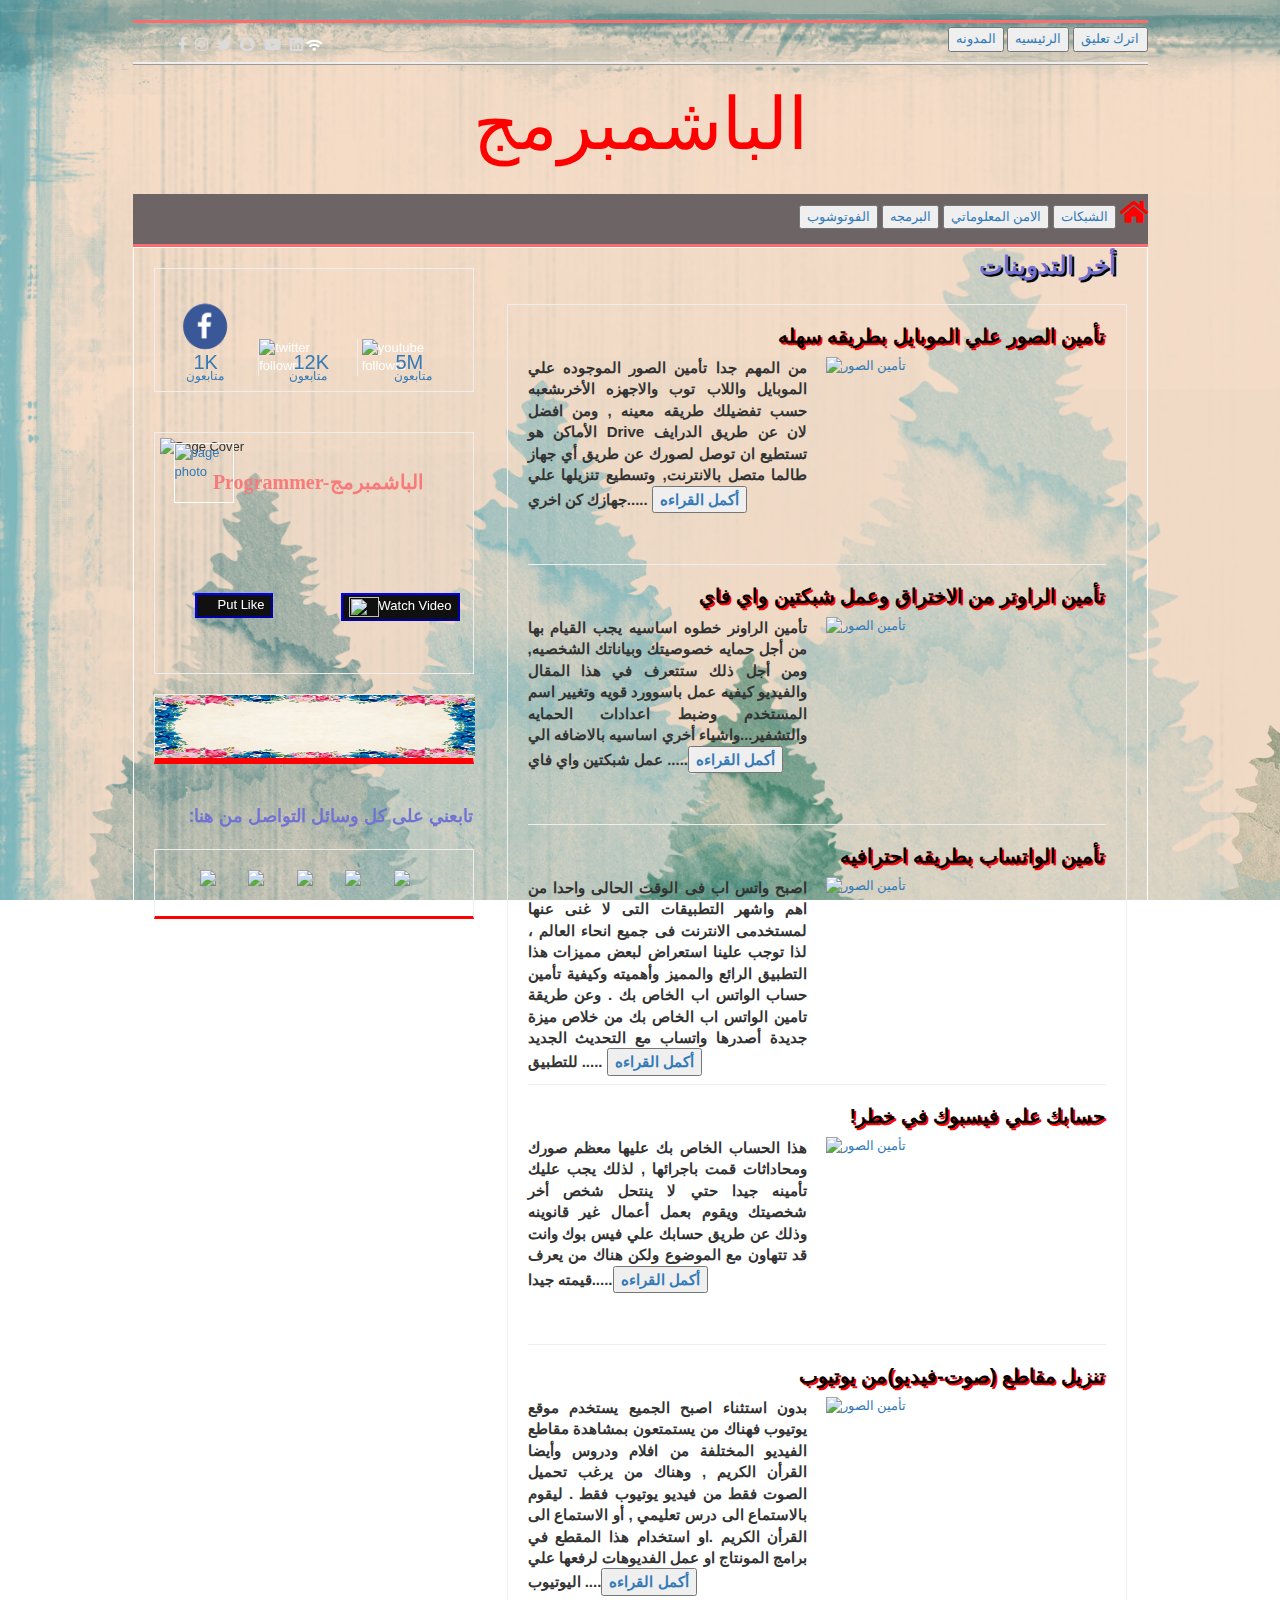
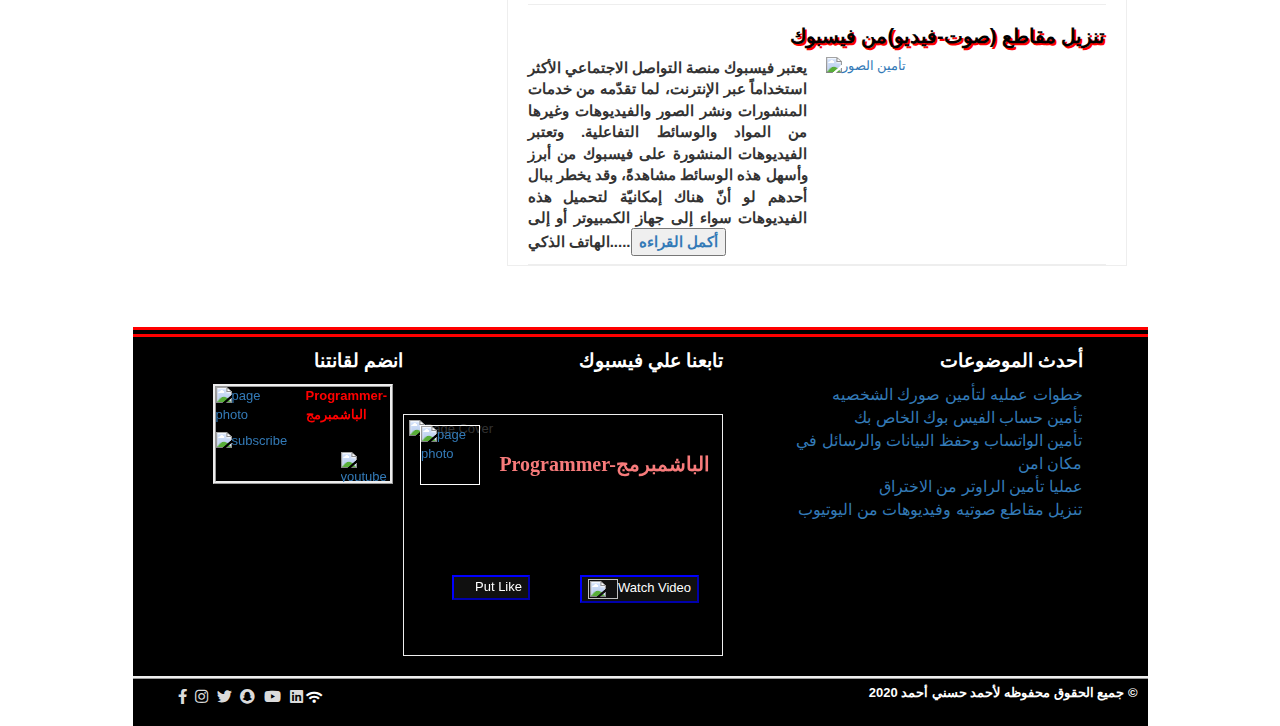
==== main_page/index.html @ 0967548f "Add files via upload" ====
<!DOCTYPE html>
    <html lang="ar">
        <head>
            <title>الرئيسيه - الباشمبرمج</title>
            <meta charset="utf-8">
            <meta name="description" content="Hi, I'm ahmed hosny ahmed khairy 'Web developer' and My channel the programmer can help you to protect your privacy. ">
            <meta name="viewport" content="width=device-width,initial-scale=1">
            <link rel="stylesheet" href="../css/bootstrap.min.css"><!-- for using container-->
            <link rel="stylesheet" href="../css/st.css">
            <link rel="stylesheet" href="../font/css/all.min.css"> <!-- for using social media icons and other icons-->
 <!-- page background-->
            <style>
            </style>
            <body>
            
                <div class="container">
                <!-- first div for the heading the main box-->
                  <div class="heading">
                    <!-- second div for the top titles-->
                    <div class="s1">
                        <div class="s">
                            <ul>
                                
                            <li>
                                <a href="https://www.facebook.com/%D8%A7%D9%84%D8%A8%D8%A7%D8%B4%D9%85%D8%A8%D8%B1%D9%85%D8%AC-Programmer-103597594692020/" target="_blank">
                                    <i class="fab fa-facebook-f"></i>
                                </a>
                            </li>
                            <li>
                                 <a href="https://www.instagram.com/ahmed_hosny110/?hl=en" target="_blank">
                                <i class="fab fa-instagram"></i>
                                 </a>
                            </li>
                            <li>
                                 <a href="https://twitter.com/Ahmed_Hosny00" target="_blank" >
                                <i class="fab fa-twitter"></i>
                                 </a>
                            </li>
                            <li>
                                <a href="#">
                                <i class="fab fa-snapchat"></i>
                                     </a>
                                    </li>
                               
                            <li>
                                <a href="https://www.youtube.com/channel/UCCgXRzbbMCkC3-YKhJbkhIQ" target="_blank" >
                                <i class="fab fa-youtube"></i>
                                </a>
                            </li>
                            <li>
                                <a href="https://www.linkedin.com/in/ahmed-hosny-72a77b151/" target="_blank">
                                <i class="fab fa-linkedin"></i>
                                </a>
                            </li>
                            <li>
                                <a href="#">
                                 <i class="fas fa-wifi  "style="color:white" ></i>
                            </a>
                            </li>
                            </ul>
                        </div>
                        <!-- make these titles in unordered list and inblock in css-->
                    <ul class="u-1">
                        <li class="l"><a href="file:///C:/xampp/htdocs/Tech_Website/main_page/index.html"><button>المدونه</button></a></li>
						<li class="l"><a href="file:///C:/xampp/htdocs/Tech_Website/main_page/index.html"><button>الرئيسيه</button></a> </li>
						<li class="l">
                            <a href="http://localhost/Tech_Website/comment/">
                      <button>اترك تعليق</button>
                                
                                </a>
                                </li>
                        
                    </ul>
                    
                  </div > <!-- end of the div num2-->
                  <!--div num3 for the The main tile programmer-->
                <div>
                     <h1 class="name">الباشمبرمج </h1> <!-- make it heading-->
                </div> <!-- end of div num3-->
                <!-- div num4 for the bottom titles-->
                  <div class="s2">
                    <!-- make them in unordered list and inline block-->
                    <ul ul class="u-1"ul>
                        <li class="l"><a><button>الفوتوشوب</button></a></li>
                        <li class="l"><a href="http://www.google.com" target="_blank"><button>البرمجه</button></a></li>
                        <li class="l"><a href="#"><button> الامن المعلوماتي</button></a></li>
                        <li class="l"><a href="#"><button> الشبكات</button></a></li>
                        <li class="l"><a href="file:///C:/xampp/htdocs/Tech_Website/main_page/index.html"><i class="fas fa-home" style="font-size:25px; color:red;"></i></a></li>                        
                    </ul>
                  </div><!-- end of the div num4-->
                </div><!-- end of the div num1-->
                
            <div class="content"> <p class="ch">أخر التدوينات</p> <!--content heading-->
               <div class="leftcol">
               
                <!-- put ul into div to control all size-->
                    <div >
                        <ul class="social_box">
                     <li >
                         <a href="https://www.facebook.com/%D8%A7%D9%84%D8%A8%D8%A7%D8%B4%D9%85%D8%A8%D8%B1%D9%85%D8%AC-Programmer-103597594692020/" target="_blank">
                      <img class="social_icon" src="../img/1.png"alt="facebook followrs ">
                      <p style="text-align: center; position:absolute; top:100px;left:40px;font-size:20px" >1K</p>
                      <p style="text-align: center; position:absolute; top:120px;left:32px;font-size:12px" >متابعون</p>
                         </a>
                         
                     </li>
                     <li >
                        <a href="https://twitter.com/Ahmed_Hosny00" target="_blank" >
                         <img class="social_icon" src="../img/tw.png "style="border-right:ridge 1px;border-left: ridge 1px;"  alt="twitter followrs" >
                         <p style="text-align: center; position:absolute; top:100px;left:140px;font-size:20px" >12K</p>
                         <p style="text-align: center; position:absolute; top:120px;left:135px;font-size:12px" >متابعون</p>
                        </a>
                     </li>
                     <li >
                        <a href="https://www.youtube.com/channel/UCCgXRzbbMCkC3-YKhJbkhIQ" target="_blank">
                         <img class="social_icon" src="../img/yt.png "alt="youtube followrs" >
                         <p style="text-align: center; position:absolute; top:100px;left:242px;font-size:20px" >5M</p>
                         <p style="text-align: center; position:absolute; top:120px;left:240px;font-size:12px" >متابعون</p>
                        </a>
                     </li>
                     </ul>
                      </div>
                   
                
                    <!-- page cover photo contain 2btn and picture&text "as alink" -->
                  <div class="box_pagecover">
                   
                    <a class="pagename" href="https://www.facebook.com/%D8%A7%D9%84%D8%A8%D8%A7%D8%B4%D9%85%D8%A8%D8%B1%D9%85%D8%AC-Programmer-103597594692020/"target="_blank">Programmer-الباشمبرمج</a>

                        <!-- Facebook page cover-->
                        
                    <img class="pagecover" src="../img/pagecover.jpg" alt="Page Cover" >
                    <!-- link to youtube chanel after click on btn "watch video"-->
                     <a href="https://www.youtube.com/channel/UCCgXRzbbMCkC3-YKhJbkhIQ" target="_blank" >
                    <button class="btn_watch"name="watch video" ><img  src="../img/ytbtn.png"width="30px"height="20px">Watch Video</button>
                     </a>
                     <!-- link to facebook page after click on btn name"Put Like"-->
                    <a href="https://www.facebook.com/%D8%A7%D9%84%D8%A8%D8%A7%D8%B4%D9%85%D8%A8%D8%B1%D9%85%D8%AC-Programmer-103597594692020/" target="_blank">
                    <button class="btn_like" name="Put Like"><img src="../img/face.png"width="15px"height="15px;padding:2px 0;">Put Like
                    </button></a>
                    <!-- link to facebook page after click on the name of the page-->
                 <!-- link to facebook page after click on page profile photo-->
                    <a href="https://www.youtube.com/channel/UCCgXRzbbMCkC3-YKhJbkhIQ" target="_blank" >
                    <img class="pageimg" src="../img/pagephoto.jpg" alt="page photo">
                    </a>
                  
                </div>
                <div class="border">
                  <img src="../img/border.jpg" alt="border">
                </div>
                <div class="followme">
                    
                     <p> :تابعني على كل وسائل التواصل من هنا</p>
                     
                     <div class="imgborder"><ul>
                    <li>
                        <a href="https://www.facebook.com/%D8%A7%D9%84%D8%A8%D8%A7%D8%B4%D9%85%D8%A8%D8%B1%D9%85%D8%AC-Programmer-103597594692020/" target="_blank">
                            <img src="../img/fa.png">
                        </a>
                    </li>
                    <li>
                        <a href="https://www.youtube.com/channel/UCCgXRzbbMCkC3-YKhJbkhIQ" target="_blank" >
                        <img src="../img/you.png">
                        </a>
                    </li>
                    <li>
                        <a href="https://twitter.com/Ahmed_Hosny00" target="_blank" >
                            <img src="../img/twi.png">
                        </a>
                    </li>
                    <li>
                        <a href="https://web.whatsapp.com/"target="_blank">
                        <img src="../img/wha.png">
                             </a>
                            </li>                            
                       
                    <li>
                        <a href="https://www.linkedin.com/in/ahmed-hosny-72a77b151/" target="_blank">
                            <img src="../img/lin.png">
                            </a>
                            </li>
                        
                  </ul>

                     </div>
                     
                </div>
            </div>
               
                <div class="rightcol"> <!-- colum div-->
                        <!-- video num1 -->
                           <div class="vn1"><!-- title of video number 1-->
                           <a href="../articles/photo-security.html">
                               <h1 class="tvn1">تأمين الصور علي الموبايل بطريقه سهله</h1>
                               <img class="ivn1" src="../img/photo security.jpg" alt="تأمين الصور" >
                               </a>
                                 <div class="clear_fix">
                               <div class="vtext">
                                    <p>
                                   من المهم جدا تأمين الصور الموجوده علي الموبايل واللاب توب والاجهزه
                                   الأخرىشعبه حسب تفضيلك طريقه معينه , ومن
                                   افضل الأماكن هو Drive لان عن طريق الدرايف تستطيع ان توصل لصورك
                                   عن طريق أي جهاز طالما متصل بالانترنت, وتسطيع تنزيلها علي جهازك
                                   كن اخري..... <a href="../articles/photo-security.html"><button>أكمل القراءه</button></a>
                               </p>
                                   
                               </div>
                               </div>
                           </div>
                           <!-- video num1 -->
                           <div class="vn1"><!-- title of video number 1-->
                           <a href="../articles/router.html">
                               <h1 class="tvn1">تأمين الراوتر من الاختراق وعمل شبكتين واي فاي</h1>
                               <img class="ivn1" src="../img/router-video.jpg" alt="تأمين الصور" >
                               </a>
                                <div class="clear_fix">
                               <div class="vtext">
                                   <p>
                                  تأمين الراونر خطوه اساسيه يجب القيام بها من أجل حمايه خصوصيتك وبياناتك الشخصيه,
                                       ومن أجل ذلك ستتعرف في هذا المقال والفيديو كيفيه عمل باسوورد قويه وتغيير اسم المستخدم
                                       وضبط اعدادات الحمايه والتشفير...واشياء أخري اساسيه بالاضافه الي عمل شبكتين واي فاي
                                       .....<a href="../articles/router.html"><button>أكمل القراءه</button></a>
                               </p>
                               </div>
                               </div>
                           </div>
                           <!-- video num1 -->
                           <div class="vn1"><!-- title of video number 1-->
                            <a href="../articles/whats.html">
                               <h1 class="tvn1">تأمين الواتساب بطريقه احترافيه</h1>
                             
                               <img class="ivn1" src="../img/whats-video.jpg" alt="تأمين الصور" >
                               </a>
                                 <div class="clear_fix">
                               <div class="vtext">
                                   <p >
                                  اصبح واتس اب فى الوقت الحالى واحدا من اهم واشهر التطبيقات التى لا غنى عنها لمستخدمى الانترنت فى جميع انحاء العالم ، لذا توجب علينا استعراض لبعض مميزات هذا التطبيق الرائع والمميز وأهميته وكيفية تأمين حساب الواتس اب الخاص بك . 
                                       وعن طريقة تامين الواتس اب الخاص بك من خلاص ميزة جديدة أصدرها واتساب مع التحديث الجديد للتطبيق .....
                                   <a href="../articles/whats.html"><button>أكمل القراءه</button></a>
                               </p>
                               </div></div>
                           </div>
                             <!-- video num1 -->
                           <div class="vn1"><!-- title of video number 1-->
                           <a href="../articles/facebook.html">
                               <h1 class="tvn1">!حسابك علي فيسبوك في خطر</h1>
                                   <img class="ivn1" src="../img/face-video.jpg" alt="تأمين الصور" >
                                   </a>
                                 <div class="clear_fix">
                               <div class="vtext">
                                    <p>
                                   هذا الحساب الخاص بك عليها معظم صورك
                                   ومحاداثات قمت باجرائها , لذلك يجب عليك تأمينه جيدا حتي لا ينتحل
                                   شخص أخر شخصيتك ويقوم بعمل أعمال غير قانوينه وذلك عن طريق
                                   حسابك علي فيس بوك وانت قد تتهاون مع الموضوع ولكن هناك من يعرف
                                   قيمته جيدا.....<a href="../articles/facebook.html"><button>أكمل القراءه</button></a>
                               </p>
                               </div>
                               </div>
                               </div>
                           <!-- video num1 -->
                           <div class="vn1"><!-- title of video number 1-->
                           <a href="../articles/download1.html">
                               <h1 class="tvn1"> تنزيل مقاطع (صوت-فيديو)من يوتيوب</h1>
                               <img class="ivn1" src="../img/video download-video.jpg" alt="تأمين الصور" >
                               </a>
                               <div class="clear_fix">
                               <div class="vtext">
                                   <p>
                                       بدون استثناء اصبح الجميع يستخدم موقع يوتيوب فهناك من يستمتعون بمشاهدة مقاطع الفيديو المختلفة من افلام ودروس وأيضا القرأن الكريم , وهناك من يرغب 
                                       تحميل الصوت فقط من فيديو يوتيوب فقط . ليقوم بالاستماع الى درس تعليمي , أو الاستماع الى القرأن الكريم .او استخدام هذا المقطع في برامج
                                       المونتاج او عمل الفديوهات لرفعها علي اليوتيوب 
                                   ....<a href="../articles/download1.html"><button>أكمل القراءه</button></a>
                               </p>
                               </div>
                               </div>
                           </div>
                          <!-- video num1 -->
                           <div class="vn1"><!-- title of video number 1-->
                           <a href="../articles/download2.html">
                               <h1 class="tvn1"> تنزيل مقاطع (صوت-فيديو)من فيسبوك</h1>
                               <img class="ivn1" src="../img/sound download-video.jpg" alt="تأمين الصور" >
                               </a>
                               <div class="clear_fix">
                               <div class="vtext">
                                   <p>
                                    يعتبر فيسبوك منصة التواصل الاجتماعي الأكثر استخداماً عبر الإنترنت، لما تقدّمه من خدمات المنشورات ونشر الصور والفيديوهات وغيرها من المواد والوسائط التفاعلية. وتعتبر الفيديوهات المنشورة على فيسبوك من أبرز وأسهل هذه الوسائط مشاهدةً، وقد يخطر ببال أحدهم لو أنّ هناك إمكانيّة لتحميل هذه الفيديوهات سواء إلى جهاز الكمبيوتر أو إلى الهاتف الذكي.....<a href="../articles/download2.html"><button>أكمل القراءه</button></a>
                               </p>
                               </div>
                               </div>
                        </div>
                </div>
            </div>
            <div class="footer">
                <div class="ti">
                    <ul >
                <li class="recent_topics">
                    <p>أحدث الموضوعات</p>
                    <a href="../articles/download2.html"> خطوات عمليه لتأمين صورك الشخصيه
                    </a><br>
                    <a href="../articles/facebook.html">تأمين حساب الفيس بوك الخاص بك</a><br>
                    <a href="../articles/whats.html"> تأمين الواتساب وحفظ البيانات والرسائل في مكان امن</a><br>
                    <a href="../articles/router.html">عمليا تأمين الراوتر من الاختراق</a><br>
                    <a href="../articles/download1.html">تنزيل مقاطع صوتيه وفيديوهات من اليوتيوب</a>
                </li>
                <li class="follow_us_infacebook">
                <p>تابعنا علي فيسبوك</p>
                    <div class="box_pagecover">
                    <a class="pagename" href="https://www.facebook.com/%D8%A7%D9%84%D8%A8%D8%A7%D8%B4%D9%85%D8%A8%D8%B1%D9%85%D8%AC-Programmer-103597594692020/"target="_blank">Programmer-الباشمبرمج</a>

                        <!-- Facebook page cover-->
                        
                    <img class="pagecover" src="../img/pagecover.jpg" alt="Page Cover" >
                    <!-- link to youtube chanel after click on btn "watch video"-->
                     <a href="https://www.youtube.com/channel/UCCgXRzbbMCkC3-YKhJbkhIQ" target="_blank" >
                    <button class="btn_watch"name="watch video" ><img  src="../img/ytbtn.png"width="30px"height="20px">Watch Video</button>
                     </a>
                     <!-- link to facebook page after click on btn name"Put Like"-->
                    <a href="https://www.facebook.com/%D8%A7%D9%84%D8%A8%D8%A7%D8%B4%D9%85%D8%A8%D8%B1%D9%85%D8%AC-Programmer-103597594692020/" target="_blank">
                    <button class="btn_like" name="Put Like"><img src="../img/face.png"width="15px"height="15px;padding:2px 0;">Put Like
                    </button></a>
                    <!-- link to facebook page after click on the name of the page-->
                 <!-- link to facebook page after click on page profile photo-->
                    <a href="https://www.youtube.com/channel/UCCgXRzbbMCkC3-YKhJbkhIQ" target="_blank" >
                    <img class="pageimg" src="../img/pagephoto.jpg" alt="page photo">
                    </a>
                  
                </div>
                </li>
                <li class="follow_us_inyoutube">
                    <p>انضم لقانتنا</p>
                    <div class="subscribe">
                        <a class="name" href="https://www.facebook.com/%D8%A7%D9%84%D8%A8%D8%A7%D8%B4%D9%85%D8%A8%D8%B1%D9%85%D8%AC-Programmer-103597594692020/"target="_blank">
                            Programmer-الباشمبرمج</a>
                         <a href="https://www.youtube.com/channel/UCCgXRzbbMCkC3-YKhJbkhIQ" target="_blank" >
                        <img class="sub" src="../img/subscribe.jpg" alt="subscribe">
                        </a>
                         <a href="https://www.youtube.com/channel/UCCgXRzbbMCkC3-YKhJbkhIQ" target="_blank" >
                        <img class="yt" src="../img/youtube.jpg" alt="youtube">
                        </a>
                         <a href="https://www.youtube.com/channel/UCCgXRzbbMCkC3-YKhJbkhIQ" target="_blank" >
                        <img class="pho" src="../img/pagephoto.jpg" alt="page photo"> <!--Fun i forget > belong to img haaaaaaaa-->
                        </a>
                             </div>
                </li>
              </ul>
                </div>
              <div class="copyright">
  <div class="text1">
                   <p>جميع الحقوق محفوظه لأحمد حسني أحمد 2020 &copy;</p>
</div>
                    <div class="s">
                    <ul>

                    <li>
                        <a href="https://www.facebook.com/%D8%A7%D9%84%D8%A8%D8%A7%D8%B4%D9%85%D8%A8%D8%B1%D9%85%D8%AC-Programmer-103597594692020/" target="_blank">
                            <i class="fab fa-facebook-f"></i>
                        </a>
                    </li>
                    <li>
                         <a href="https://www.instagram.com/ahmed_hosny110/?hl=en" target="_blank">
                        <i class="fab fa-instagram"></i>
                         </a>
                    </li>
                    <li>
                         <a href="https://twitter.com/Ahmed_Hosny00" target="_blank" >
                        <i class="fab fa-twitter"></i>
                         </a>
                    </li>
                    <li>
                        <a href="#">
                        <i class="fab fa-snapchat"></i>
                             </a>
                            </li>
                    <li>
                        <a href="https://www.youtube.com/channel/UCCgXRzbbMCkC3-YKhJbkhIQ" target="_blank" >
                        <i class="fab fa-youtube"></i>
                        </a>
                    </li>
                    <li>
                        <a href="https://www.linkedin.com/in/ahmed-hosny-72a77b151/" target="_blank">
                        <i class="fab fa-linkedin"></i>
                        </a>
                    </li>
                        <li>
                        <a href="#">
                     <i class="fas fa-wifi" style="color:white;" ></i>
                    </a>
                    </li>
                    </ul>
                    </div>
            </div>
                    </div>
                </div>
            </body>
            
            <script src="../js/jquery-3.5.1.js"></script>
            <script src="../js/bootstrap.min.js"></script>
        </head>
    </html>
---- css/st.css ----
body{
    font-family:sans-serif;
    font-size: 13px;
background-image: url(../img/background.png); /* when put it in index add ' '*/
    background-attachment: fixed;
    }

.container{
 
 margin-top:20px;
 width:1045px;
}
.vn1 a
{
   text-decoration: none;
}
.heading
{ /* padding for text and margin for box and border change only type or color*/
    /*Be carefully during Arrangement (border type then color)*/
    /*when two box the sec1045px +10px not from top(it's top is the first bottom)*/

    border-top:solid;
    border-bottom:solid;
	border-top-color:#FC6C6C;
    border-bottom-color:#FC6C6C; 
    background-image:url(../img/content.png);
   /* background: #F9F7F7;*/
}
.s1
{/*for the first row*/
    /*الهوامش من الجهات الاربعه*/
    text-align: right;
    padding-top:4px;
     border-bottom:ridge;
}
.s2
{/*for the third row*/
    text-align: right;
    color: #FFFFFF;
    padding: 5px 0;
    margin:30px 0px 0px 0px;
    background: #6D6565
}
/* for unordered list in row1* and row 3*/
.u-1
{
    list-style: none;
}
/* to r-bottom-width:n10*/
.l
{
    display: inline-block;
}
/* for the name programmer*/
.name{
    text-align: center;
    color:red;
    font-size: 72px;
}
.content
{   border:solid 1px;
    height: 1650px;
    border-color:#FFFFFF;
    background-image:url(../img/content.jpg);
    /*background: #000000;*/
}/* font weight for bold*/
.ch
{   float:right;
    color: #7272D3;
    font-weight: bold;
    text-shadow:2px 2px black;
    font-size: 25px;
    margin-right:30px;
    margin-bottom: 0px;}
.rightcol
{
 border:ridge 1px;
 width:620px;
 margin-right:20px;
    margin-top:20px;
    float:right;
}/* i use border ridge ,1px make height حتي لا يلتصق الحد بالصوره*/
.vn1
{
    width:auto;
    text-align: left;
    margin-right: 20px;
    margin-left:20px;
    height:240px;
    border-bottom: ridge 1px;
}
/* title of the video*/
.tvn1 
{
    text-align: right;
    font-weight: bold;
    color: black; 
    text-shadow: 2px 2px red; /*make shadow for title*/
    font-size: 20px;
 transition: all 0.4s ease; /* disappear slowly*/
 }
.tvn1:hover
{
 color:#EA1ECB;
}
/*image of the video. */
.ivn1
{
    width:280px;
    height:180px;
    float:right;
}
/* caption of the video. */
.vtext
{
    font-weight: bold;
    font-size: 15px;
    text-align: justify;
    float:left;
    width:280px;
    height:180px;
}
/* to put text beside the photo of the video.and text justify */
.clear_fix::after
{
    content: "";
    clear: both;
    display: table;
}/* make it justify*/
ul
{
    list-style: none;
}
ul li
{
    display: inline-block;
}
.leftcol
{
  width:340px;
  margin-left:20px;
  float:left;
  top:0;
  position: sticky;
  bottom: 0;
}
/* for put icon inline block with other option*/
/* change border of all icon box.*/
/* ul instead of div*/
 .social_box {
 width:320px;
 margin-top:20px ;
 padding:10px 0;
 /* background-color: #92d153;*/  
  /* scrolling*/
  border:ridge 1px;
    background-image:url(../img/content.jpg);
}
.social_icon
{float: left;
 width:100px;
  transition: all 0.3s ease;
  color: white;
}
.social_icon:hover
{
 background-color:#DAEAE9;
}

.box_pagecover
{
  border:ridge 1px;
   width:320px;
   margin-top:30px;
  float:left;
}
.pagecover 
{
width:305px;
  height:230px;
  margin:5px;
  float:left;
  }
.btn_watch
{

  position: absolute;
 margin-top:160px;
 left:55%;
 background: #101010;
  text-align: center;
  color: white;
  border-color: blue;
}
.btn_watch img{margin:1px 0;}
.btn_like
{
   position: absolute;
 margin-top:160px;
 right:65%;
background: #101010;
    text-align: center;
color: white;
    border-color: blue;
}
.btn_like img{margin:1px 0;}
.btn_watch:hover {
  background-color:#D8CBCB;
}
.btn_like:hover {
  background-color:#D8CBCB;
}
.pageimg
{position:absolute;
 margin-top:10px;
 right:260px;
 width:60px;
 height:60px;
 border:ridge 1px white;
 }
.pagename
{
  position: absolute;
  margin-top:35px;
  right:70px;
  color: #F77B7B;
  font-family:fantasy;
  font-weight:bold;
  font-size: 20px;
}
.pagename:hover {
  background-color:#FFF;
}
/*
.icon-bar a:hover {
  background-color: #FF3A3A;
}

.active {
  background-color: #4CAF50;
}
*/
.border
{
 margin-top:20px;
 width:320px;
 height:70px;
 border:ridge 1px;
 border-bottom:solid 7px red;
 float:left;
}
.border img{
 width:320px;
 height:63px;
}
.followme 
{
 float:left;
  margin-top:40px ;
  margin-bottom:20px;
 width:320px;
}
.followme p
{
 float:right;
    color: #7272D3;
    font-weight: bold;
    font-size: 18px;
}
.followme img
{
 
 margin:20px 0 ;
 margin-left:5px;
 float:left;
 width:40px;
 
 
}
.followme .imgborder
{
 margin-top:45px;
 height:70px;
  border-top:ridge 1px;
   border-right:ridge 1px;
 border-left:ridge 1px;

 border-bottom: solid 3px red;
  

}
.followme img:hover
{
 background-color: #FFFFFF;
}

@media only screen and (max-width: 800px){
 .leftcol
 {
  display:none;
 }
    .content
    {
        width:100%;
        float:none;
        
    }
 .rightcol
 {
  float:none;
  width:100%;
    
 }
    .vn1
    {
       width:100%; 
        
    }
    .ivn1
    {
        float:none;
        width:100%;
    }
    .vtext
    {
        float:none;
        width:100%;
        height:600px;
        
    }
    .footer
    {
        display: block;
    }
 .container
 {
  mmargin:0;
     padding:0;
  width:auto;
 }

}
/*
 .icon-bar
{
  padding-top:0px;
  padding-bottom: 1px;
  width: 333px;
  height:100px;
  background-color: #FFF;
  float:left;
  overflow: auto; /* scrolling
  margin-left:30px;
  margin-top:1px;
  border:ridge 1px;
}
/* change icon style. 
.icon-bar a
{
  
  float: left;
  width: 150px;
  text-align: center;
  padding: 12px 0;
  transition: all 0.3s ease;
  color: white;
  font-size: 20px;
  border: solid 1px;
}
.active {
  background-color: #4CAF50;
}
 */
.footer
{
  background: black;  
}
.footer .ti

 {
  width:auto;
 margin-top:30px;
 border-top:double red 10px ;
}
.recent_topics
{
 margin-top:10px;
 width:300px;
 float:right;
 font-size:16px;
text-align: right;
margin-right:65px;
}

 .ti p{
  font-size: 19px;
 font-weight:bold;
 text-align: right;
 font-family:fantasy;
 left:0;
 color:white;}
 .follow_us_infacebook
 {
   margin-top:10px;
 }
.follow_us_infacebook .box_pagecover .pagename
{
 margin-right:500px;
}
.follow_us_infacebook .box_pagecover .pageimg
{

 margin-right:540px;
}
.follow_us_infacebook .box_pagecover .btn_watch
{
left:580px;}
.follow_us_infacebook .box_pagecover .btn_like
{
right:750px;}
.follow_us_inyoutube
{
  margin-top:10px;
 width:190px;
 height:300px;
 float:left;
 margin-left:40px;
} 
.follow_us_inyoutube .subscribe
{
 width:180px;
 height:100px;
 border:ridge 3px;
 float:left;
}
.sub
{
 position:absolute;
 width:80px;
 height:80px;
margin-top:45px;
 margin-left:0px;
}
.pho
{
 position:absolute;
 width:60px;
 height:50px;
margin-top:0px;
 margin-left:0px;
}
 .yt
{
 position:absolute;
 width:50px;
 height:30px;
margin-top:65px;
 margin-left:125px;
}
.subscribe .name
{
position:absolute;
 width:50px;
 height:30px;
margin-top:0px;
 margin-left:90px;
 font-weight: bold ;
 font-size: 13px;

}
.copyright
{
 border-top:ridge 3px ;
 margin-top:20px;
 width:100%;
 height:50px;
color:white;
}
.text1{ margin-right:10px;font-weight: bold;padding:5px 0;text-align:right;float:right;}
.s
{
 float:left;
}
.fab{
 padding:10px 0;
  font-size: 15px;
  margin-left:5px;
  text-align: center;
  text-decoration: none;
  color:#DBDBDB;
}
.fab:hover
{
 opacity: 0.7;
}
.fc
{
 width:100px;
 height:100px;
 background:red;
}
#test /* java script*/
{
    color:red;
}
#h1
{
    direction: rtl;
    width:100%;
    background: red;
    font-size: 22px;
    color:white;
    padding:5px;
    text-shadow: 2px 1px black;
}
#parg
{
    direction: rtl;
    font-weight:bold;
    font-family: inherit;
    line-height: 2;
    font-size: 18px;
    text-align: right;
    color:#364041;
    padding: 10px;
    text-indent: 50px;
    }
/*
@media only screen and (max-width: 375px){
 .leftcol
 {
  display:none;
 }
    .content
    {
        width:100%;
        float:none;
        height:2400px;
        
    }
 .rightcol
 {
  float:none;
  width:357px;
  height:2000px;
    
 }
    .vn1
    {
       width:330px; 
       float:none;
       margin-bottom:150px;
        
    }
    .ivn1
    {
        float:none;
        width:100%;
        margin-bottom:10px;
    }
    .vtext
    {
        float:none;
        width:100%;
        height:600px;
        
    }
    .footer 
    {
        width:auto;
        height:900px;
        float:none;
    }
    .follow_us_infacebook,.follow_us_inyoutube
    {
      margin-bottom:0px;
      width:375px;
      float:none;
     
    }
    .follow_us_inyoutube
    {
      m
    }
    .copyright
    {
      width:auto;
     border-top:solid;
     margin:0;
     heigh:100px;
}

 .container
 {
  mmargin:0;
     padding:0;
  width:auto;
 }

}
*/
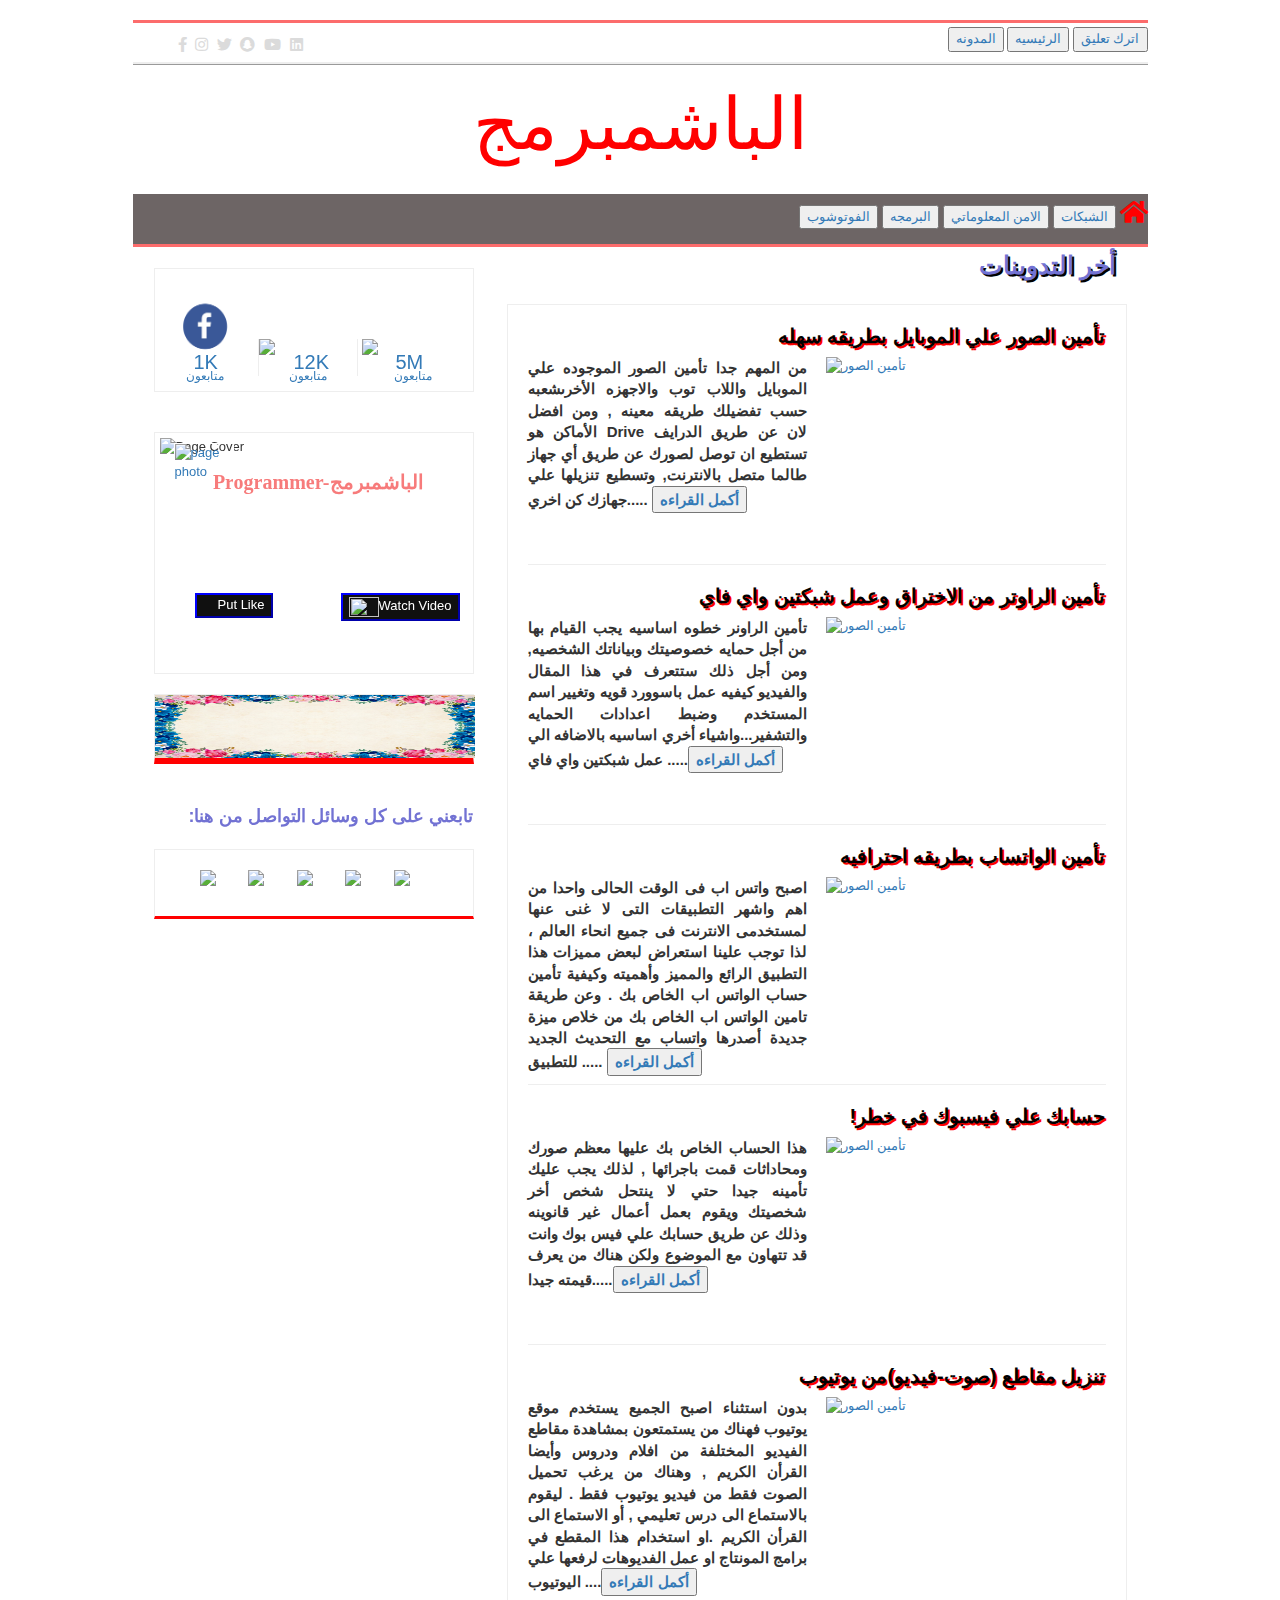
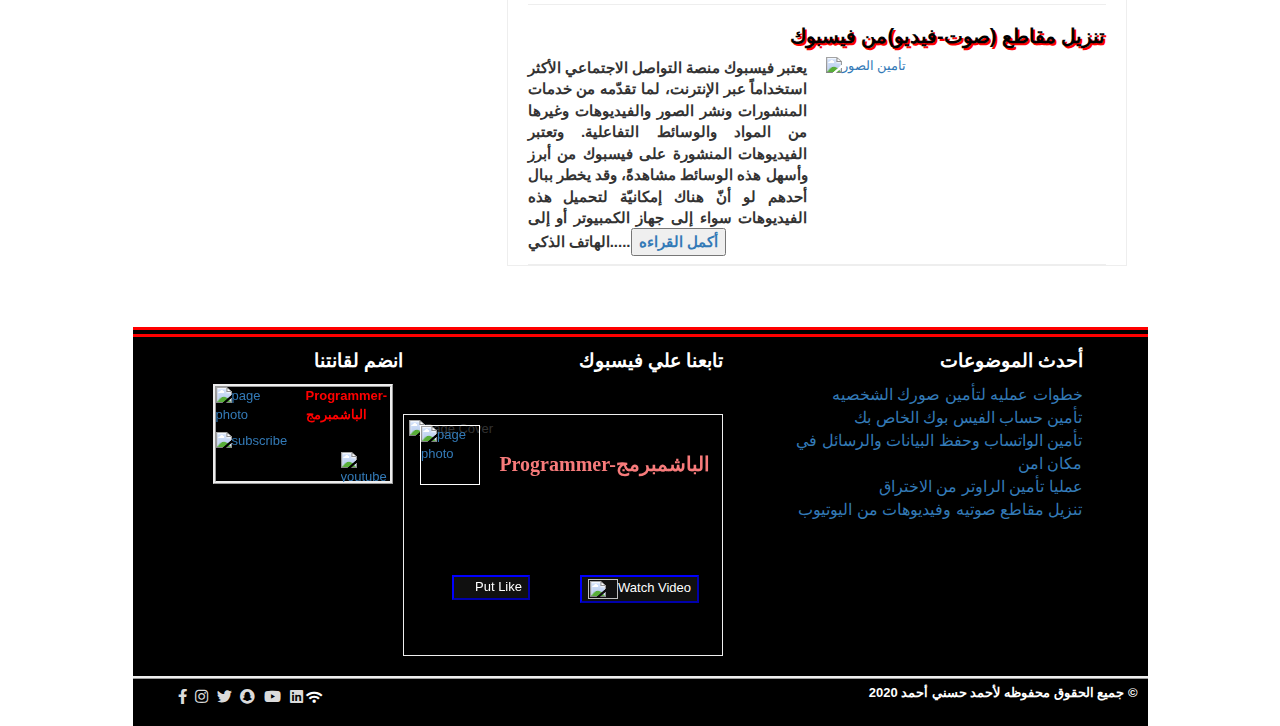
==== commit 7a5fd239: "Added new files" ====
--- a/main_page/index.html
+++ b/main_page/index.html
@@ -1,400 +1,400 @@
-<!DOCTYPE html>
-    <html lang="ar">
-        <head>
-            <title>الرئيسيه - الباشمبرمج</title>
-            <meta charset="utf-8">
-            <meta name="description" content="Hi, I'm ahmed hosny ahmed khairy 'Web developer' and My channel the programmer can help you to protect your privacy. ">
-            <meta name="viewport" content="width=device-width,initial-scale=1">
-            <link rel="stylesheet" href="../css/bootstrap.min.css"><!-- for using container-->
-            <link rel="stylesheet" href="../css/st.css">
-            <link rel="stylesheet" href="../font/css/all.min.css"> <!-- for using social media icons and other icons-->
- <!-- page background-->
-            <style>
-            </style>
-            <body>
-            
-                <div class="container">
-                <!-- first div for the heading the main box-->
-                  <div class="heading">
-                    <!-- second div for the top titles-->
-                    <div class="s1">
-                        <div class="s">
-                            <ul>
-                                
-                            <li>
-                                <a href="https://www.facebook.com/%D8%A7%D9%84%D8%A8%D8%A7%D8%B4%D9%85%D8%A8%D8%B1%D9%85%D8%AC-Programmer-103597594692020/" target="_blank">
-                                    <i class="fab fa-facebook-f"></i>
-                                </a>
-                            </li>
-                            <li>
-                                 <a href="https://www.instagram.com/ahmed_hosny110/?hl=en" target="_blank">
-                                <i class="fab fa-instagram"></i>
-                                 </a>
-                            </li>
-                            <li>
-                                 <a href="https://twitter.com/Ahmed_Hosny00" target="_blank" >
-                                <i class="fab fa-twitter"></i>
-                                 </a>
-                            </li>
-                            <li>
-                                <a href="#">
-                                <i class="fab fa-snapchat"></i>
-                                     </a>
-                                    </li>
-                               
-                            <li>
-                                <a href="https://www.youtube.com/channel/UCCgXRzbbMCkC3-YKhJbkhIQ" target="_blank" >
-                                <i class="fab fa-youtube"></i>
-                                </a>
-                            </li>
-                            <li>
-                                <a href="https://www.linkedin.com/in/ahmed-hosny-72a77b151/" target="_blank">
-                                <i class="fab fa-linkedin"></i>
-                                </a>
-                            </li>
-                            <li>
-                                <a href="#">
-                                 <i class="fas fa-wifi  "style="color:white" ></i>
-                            </a>
-                            </li>
-                            </ul>
-                        </div>
-                        <!-- make these titles in unordered list and inblock in css-->
-                    <ul class="u-1">
-                        <li class="l"><a href="file:///C:/xampp/htdocs/Tech_Website/main_page/index.html"><button>المدونه</button></a></li>
-						<li class="l"><a href="file:///C:/xampp/htdocs/Tech_Website/main_page/index.html"><button>الرئيسيه</button></a> </li>
-						<li class="l">
-                            <a href="http://localhost/Tech_Website/comment/">
-                      <button>اترك تعليق</button>
-                                
-                                </a>
-                                </li>
-                        
-                    </ul>
-                    
-                  </div > <!-- end of the div num2-->
-                  <!--div num3 for the The main tile programmer-->
-                <div>
-                     <h1 class="name">الباشمبرمج </h1> <!-- make it heading-->
-                </div> <!-- end of div num3-->
-                <!-- div num4 for the bottom titles-->
-                  <div class="s2">
-                    <!-- make them in unordered list and inline block-->
-                    <ul ul class="u-1"ul>
-                        <li class="l"><a><button>الفوتوشوب</button></a></li>
-                        <li class="l"><a href="http://www.google.com" target="_blank"><button>البرمجه</button></a></li>
-                        <li class="l"><a href="#"><button> الامن المعلوماتي</button></a></li>
-                        <li class="l"><a href="#"><button> الشبكات</button></a></li>
-                        <li class="l"><a href="file:///C:/xampp/htdocs/Tech_Website/main_page/index.html"><i class="fas fa-home" style="font-size:25px; color:red;"></i></a></li>                        
-                    </ul>
-                  </div><!-- end of the div num4-->
-                </div><!-- end of the div num1-->
-                
-            <div class="content"> <p class="ch">أخر التدوينات</p> <!--content heading-->
-               <div class="leftcol">
-               
-                <!-- put ul into div to control all size-->
-                    <div >
-                        <ul class="social_box">
-                     <li >
-                         <a href="https://www.facebook.com/%D8%A7%D9%84%D8%A8%D8%A7%D8%B4%D9%85%D8%A8%D8%B1%D9%85%D8%AC-Programmer-103597594692020/" target="_blank">
-                      <img class="social_icon" src="../img/1.png"alt="facebook followrs ">
-                      <p style="text-align: center; position:absolute; top:100px;left:40px;font-size:20px" >1K</p>
-                      <p style="text-align: center; position:absolute; top:120px;left:32px;font-size:12px" >متابعون</p>
-                         </a>
-                         
-                     </li>
-                     <li >
-                        <a href="https://twitter.com/Ahmed_Hosny00" target="_blank" >
-                         <img class="social_icon" src="../img/tw.png "style="border-right:ridge 1px;border-left: ridge 1px;"  alt="twitter followrs" >
-                         <p style="text-align: center; position:absolute; top:100px;left:140px;font-size:20px" >12K</p>
-                         <p style="text-align: center; position:absolute; top:120px;left:135px;font-size:12px" >متابعون</p>
-                        </a>
-                     </li>
-                     <li >
-                        <a href="https://www.youtube.com/channel/UCCgXRzbbMCkC3-YKhJbkhIQ" target="_blank">
-                         <img class="social_icon" src="../img/yt.png "alt="youtube followrs" >
-                         <p style="text-align: center; position:absolute; top:100px;left:242px;font-size:20px" >5M</p>
-                         <p style="text-align: center; position:absolute; top:120px;left:240px;font-size:12px" >متابعون</p>
-                        </a>
-                     </li>
-                     </ul>
-                      </div>
-                   
-                
-                    <!-- page cover photo contain 2btn and picture&text "as alink" -->
-                  <div class="box_pagecover">
-                   
-                    <a class="pagename" href="https://www.facebook.com/%D8%A7%D9%84%D8%A8%D8%A7%D8%B4%D9%85%D8%A8%D8%B1%D9%85%D8%AC-Programmer-103597594692020/"target="_blank">Programmer-الباشمبرمج</a>
-
-                        <!-- Facebook page cover-->
-                        
-                    <img class="pagecover" src="../img/pagecover.jpg" alt="Page Cover" >
-                    <!-- link to youtube chanel after click on btn "watch video"-->
-                     <a href="https://www.youtube.com/channel/UCCgXRzbbMCkC3-YKhJbkhIQ" target="_blank" >
-                    <button class="btn_watch"name="watch video" ><img  src="../img/ytbtn.png"width="30px"height="20px">Watch Video</button>
-                     </a>
-                     <!-- link to facebook page after click on btn name"Put Like"-->
-                    <a href="https://www.facebook.com/%D8%A7%D9%84%D8%A8%D8%A7%D8%B4%D9%85%D8%A8%D8%B1%D9%85%D8%AC-Programmer-103597594692020/" target="_blank">
-                    <button class="btn_like" name="Put Like"><img src="../img/face.png"width="15px"height="15px;padding:2px 0;">Put Like
-                    </button></a>
-                    <!-- link to facebook page after click on the name of the page-->
-                 <!-- link to facebook page after click on page profile photo-->
-                    <a href="https://www.youtube.com/channel/UCCgXRzbbMCkC3-YKhJbkhIQ" target="_blank" >
-                    <img class="pageimg" src="../img/pagephoto.jpg" alt="page photo">
-                    </a>
-                  
-                </div>
-                <div class="border">
-                  <img src="../img/border.jpg" alt="border">
-                </div>
-                <div class="followme">
-                    
-                     <p> :تابعني على كل وسائل التواصل من هنا</p>
-                     
-                     <div class="imgborder"><ul>
-                    <li>
-                        <a href="https://www.facebook.com/%D8%A7%D9%84%D8%A8%D8%A7%D8%B4%D9%85%D8%A8%D8%B1%D9%85%D8%AC-Programmer-103597594692020/" target="_blank">
-                            <img src="../img/fa.png">
-                        </a>
-                    </li>
-                    <li>
-                        <a href="https://www.youtube.com/channel/UCCgXRzbbMCkC3-YKhJbkhIQ" target="_blank" >
-                        <img src="../img/you.png">
-                        </a>
-                    </li>
-                    <li>
-                        <a href="https://twitter.com/Ahmed_Hosny00" target="_blank" >
-                            <img src="../img/twi.png">
-                        </a>
-                    </li>
-                    <li>
-                        <a href="https://web.whatsapp.com/"target="_blank">
-                        <img src="../img/wha.png">
-                             </a>
-                            </li>                            
-                       
-                    <li>
-                        <a href="https://www.linkedin.com/in/ahmed-hosny-72a77b151/" target="_blank">
-                            <img src="../img/lin.png">
-                            </a>
-                            </li>
-                        
-                  </ul>
-
-                     </div>
-                     
-                </div>
-            </div>
-               
-                <div class="rightcol"> <!-- colum div-->
-                        <!-- video num1 -->
-                           <div class="vn1"><!-- title of video number 1-->
-                           <a href="../articles/photo-security.html">
-                               <h1 class="tvn1">تأمين الصور علي الموبايل بطريقه سهله</h1>
-                               <img class="ivn1" src="../img/photo security.jpg" alt="تأمين الصور" >
-                               </a>
-                                 <div class="clear_fix">
-                               <div class="vtext">
-                                    <p>
-                                   من المهم جدا تأمين الصور الموجوده علي الموبايل واللاب توب والاجهزه
-                                   الأخرىشعبه حسب تفضيلك طريقه معينه , ومن
-                                   افضل الأماكن هو Drive لان عن طريق الدرايف تستطيع ان توصل لصورك
-                                   عن طريق أي جهاز طالما متصل بالانترنت, وتسطيع تنزيلها علي جهازك
-                                   كن اخري..... <a href="../articles/photo-security.html"><button>أكمل القراءه</button></a>
-                               </p>
-                                   
-                               </div>
-                               </div>
-                           </div>
-                           <!-- video num1 -->
-                           <div class="vn1"><!-- title of video number 1-->
-                           <a href="../articles/router.html">
-                               <h1 class="tvn1">تأمين الراوتر من الاختراق وعمل شبكتين واي فاي</h1>
-                               <img class="ivn1" src="../img/router-video.jpg" alt="تأمين الصور" >
-                               </a>
-                                <div class="clear_fix">
-                               <div class="vtext">
-                                   <p>
-                                  تأمين الراونر خطوه اساسيه يجب القيام بها من أجل حمايه خصوصيتك وبياناتك الشخصيه,
-                                       ومن أجل ذلك ستتعرف في هذا المقال والفيديو كيفيه عمل باسوورد قويه وتغيير اسم المستخدم
-                                       وضبط اعدادات الحمايه والتشفير...واشياء أخري اساسيه بالاضافه الي عمل شبكتين واي فاي
-                                       .....<a href="../articles/router.html"><button>أكمل القراءه</button></a>
-                               </p>
-                               </div>
-                               </div>
-                           </div>
-                           <!-- video num1 -->
-                           <div class="vn1"><!-- title of video number 1-->
-                            <a href="../articles/whats.html">
-                               <h1 class="tvn1">تأمين الواتساب بطريقه احترافيه</h1>
-                             
-                               <img class="ivn1" src="../img/whats-video.jpg" alt="تأمين الصور" >
-                               </a>
-                                 <div class="clear_fix">
-                               <div class="vtext">
-                                   <p >
-                                  اصبح واتس اب فى الوقت الحالى واحدا من اهم واشهر التطبيقات التى لا غنى عنها لمستخدمى الانترنت فى جميع انحاء العالم ، لذا توجب علينا استعراض لبعض مميزات هذا التطبيق الرائع والمميز وأهميته وكيفية تأمين حساب الواتس اب الخاص بك . 
-                                       وعن طريقة تامين الواتس اب الخاص بك من خلاص ميزة جديدة أصدرها واتساب مع التحديث الجديد للتطبيق .....
-                                   <a href="../articles/whats.html"><button>أكمل القراءه</button></a>
-                               </p>
-                               </div></div>
-                           </div>
-                             <!-- video num1 -->
-                           <div class="vn1"><!-- title of video number 1-->
-                           <a href="../articles/facebook.html">
-                               <h1 class="tvn1">!حسابك علي فيسبوك في خطر</h1>
-                                   <img class="ivn1" src="../img/face-video.jpg" alt="تأمين الصور" >
-                                   </a>
-                                 <div class="clear_fix">
-                               <div class="vtext">
-                                    <p>
-                                   هذا الحساب الخاص بك عليها معظم صورك
-                                   ومحاداثات قمت باجرائها , لذلك يجب عليك تأمينه جيدا حتي لا ينتحل
-                                   شخص أخر شخصيتك ويقوم بعمل أعمال غير قانوينه وذلك عن طريق
-                                   حسابك علي فيس بوك وانت قد تتهاون مع الموضوع ولكن هناك من يعرف
-                                   قيمته جيدا.....<a href="../articles/facebook.html"><button>أكمل القراءه</button></a>
-                               </p>
-                               </div>
-                               </div>
-                               </div>
-                           <!-- video num1 -->
-                           <div class="vn1"><!-- title of video number 1-->
-                           <a href="../articles/download1.html">
-                               <h1 class="tvn1"> تنزيل مقاطع (صوت-فيديو)من يوتيوب</h1>
-                               <img class="ivn1" src="../img/video download-video.jpg" alt="تأمين الصور" >
-                               </a>
-                               <div class="clear_fix">
-                               <div class="vtext">
-                                   <p>
-                                       بدون استثناء اصبح الجميع يستخدم موقع يوتيوب فهناك من يستمتعون بمشاهدة مقاطع الفيديو المختلفة من افلام ودروس وأيضا القرأن الكريم , وهناك من يرغب 
-                                       تحميل الصوت فقط من فيديو يوتيوب فقط . ليقوم بالاستماع الى درس تعليمي , أو الاستماع الى القرأن الكريم .او استخدام هذا المقطع في برامج
-                                       المونتاج او عمل الفديوهات لرفعها علي اليوتيوب 
-                                   ....<a href="../articles/download1.html"><button>أكمل القراءه</button></a>
-                               </p>
-                               </div>
-                               </div>
-                           </div>
-                          <!-- video num1 -->
-                           <div class="vn1"><!-- title of video number 1-->
-                           <a href="../articles/download2.html">
-                               <h1 class="tvn1"> تنزيل مقاطع (صوت-فيديو)من فيسبوك</h1>
-                               <img class="ivn1" src="../img/sound download-video.jpg" alt="تأمين الصور" >
-                               </a>
-                               <div class="clear_fix">
-                               <div class="vtext">
-                                   <p>
-                                    يعتبر فيسبوك منصة التواصل الاجتماعي الأكثر استخداماً عبر الإنترنت، لما تقدّمه من خدمات المنشورات ونشر الصور والفيديوهات وغيرها من المواد والوسائط التفاعلية. وتعتبر الفيديوهات المنشورة على فيسبوك من أبرز وأسهل هذه الوسائط مشاهدةً، وقد يخطر ببال أحدهم لو أنّ هناك إمكانيّة لتحميل هذه الفيديوهات سواء إلى جهاز الكمبيوتر أو إلى الهاتف الذكي.....<a href="../articles/download2.html"><button>أكمل القراءه</button></a>
-                               </p>
-                               </div>
-                               </div>
-                        </div>
-                </div>
-            </div>
-            <div class="footer">
-                <div class="ti">
-                    <ul >
-                <li class="recent_topics">
-                    <p>أحدث الموضوعات</p>
-                    <a href="../articles/download2.html"> خطوات عمليه لتأمين صورك الشخصيه
-                    </a><br>
-                    <a href="../articles/facebook.html">تأمين حساب الفيس بوك الخاص بك</a><br>
-                    <a href="../articles/whats.html"> تأمين الواتساب وحفظ البيانات والرسائل في مكان امن</a><br>
-                    <a href="../articles/router.html">عمليا تأمين الراوتر من الاختراق</a><br>
-                    <a href="../articles/download1.html">تنزيل مقاطع صوتيه وفيديوهات من اليوتيوب</a>
-                </li>
-                <li class="follow_us_infacebook">
-                <p>تابعنا علي فيسبوك</p>
-                    <div class="box_pagecover">
-                    <a class="pagename" href="https://www.facebook.com/%D8%A7%D9%84%D8%A8%D8%A7%D8%B4%D9%85%D8%A8%D8%B1%D9%85%D8%AC-Programmer-103597594692020/"target="_blank">Programmer-الباشمبرمج</a>
-
-                        <!-- Facebook page cover-->
-                        
-                    <img class="pagecover" src="../img/pagecover.jpg" alt="Page Cover" >
-                    <!-- link to youtube chanel after click on btn "watch video"-->
-                     <a href="https://www.youtube.com/channel/UCCgXRzbbMCkC3-YKhJbkhIQ" target="_blank" >
-                    <button class="btn_watch"name="watch video" ><img  src="../img/ytbtn.png"width="30px"height="20px">Watch Video</button>
-                     </a>
-                     <!-- link to facebook page after click on btn name"Put Like"-->
-                    <a href="https://www.facebook.com/%D8%A7%D9%84%D8%A8%D8%A7%D8%B4%D9%85%D8%A8%D8%B1%D9%85%D8%AC-Programmer-103597594692020/" target="_blank">
-                    <button class="btn_like" name="Put Like"><img src="../img/face.png"width="15px"height="15px;padding:2px 0;">Put Like
-                    </button></a>
-                    <!-- link to facebook page after click on the name of the page-->
-                 <!-- link to facebook page after click on page profile photo-->
-                    <a href="https://www.youtube.com/channel/UCCgXRzbbMCkC3-YKhJbkhIQ" target="_blank" >
-                    <img class="pageimg" src="../img/pagephoto.jpg" alt="page photo">
-                    </a>
-                  
-                </div>
-                </li>
-                <li class="follow_us_inyoutube">
-                    <p>انضم لقانتنا</p>
-                    <div class="subscribe">
-                        <a class="name" href="https://www.facebook.com/%D8%A7%D9%84%D8%A8%D8%A7%D8%B4%D9%85%D8%A8%D8%B1%D9%85%D8%AC-Programmer-103597594692020/"target="_blank">
-                            Programmer-الباشمبرمج</a>
-                         <a href="https://www.youtube.com/channel/UCCgXRzbbMCkC3-YKhJbkhIQ" target="_blank" >
-                        <img class="sub" src="../img/subscribe.jpg" alt="subscribe">
-                        </a>
-                         <a href="https://www.youtube.com/channel/UCCgXRzbbMCkC3-YKhJbkhIQ" target="_blank" >
-                        <img class="yt" src="../img/youtube.jpg" alt="youtube">
-                        </a>
-                         <a href="https://www.youtube.com/channel/UCCgXRzbbMCkC3-YKhJbkhIQ" target="_blank" >
-                        <img class="pho" src="../img/pagephoto.jpg" alt="page photo"> <!--Fun i forget > belong to img haaaaaaaa-->
-                        </a>
-                             </div>
-                </li>
-              </ul>
-                </div>
-              <div class="copyright">
-  <div class="text1">
-                   <p>جميع الحقوق محفوظه لأحمد حسني أحمد 2020 &copy;</p>
-</div>
-                    <div class="s">
-                    <ul>
-
-                    <li>
-                        <a href="https://www.facebook.com/%D8%A7%D9%84%D8%A8%D8%A7%D8%B4%D9%85%D8%A8%D8%B1%D9%85%D8%AC-Programmer-103597594692020/" target="_blank">
-                            <i class="fab fa-facebook-f"></i>
-                        </a>
-                    </li>
-                    <li>
-                         <a href="https://www.instagram.com/ahmed_hosny110/?hl=en" target="_blank">
-                        <i class="fab fa-instagram"></i>
-                         </a>
-                    </li>
-                    <li>
-                         <a href="https://twitter.com/Ahmed_Hosny00" target="_blank" >
-                        <i class="fab fa-twitter"></i>
-                         </a>
-                    </li>
-                    <li>
-                        <a href="#">
-                        <i class="fab fa-snapchat"></i>
-                             </a>
-                            </li>
-                    <li>
-                        <a href="https://www.youtube.com/channel/UCCgXRzbbMCkC3-YKhJbkhIQ" target="_blank" >
-                        <i class="fab fa-youtube"></i>
-                        </a>
-                    </li>
-                    <li>
-                        <a href="https://www.linkedin.com/in/ahmed-hosny-72a77b151/" target="_blank">
-                        <i class="fab fa-linkedin"></i>
-                        </a>
-                    </li>
-                        <li>
-                        <a href="#">
-                     <i class="fas fa-wifi" style="color:white;" ></i>
-                    </a>
-                    </li>
-                    </ul>
-                    </div>
-            </div>
-                    </div>
-                </div>
-            </body>
-            
-            <script src="../js/jquery-3.5.1.js"></script>
-            <script src="../js/bootstrap.min.js"></script>
-        </head>
+<!DOCTYPE html>
+    <html lang="ar">
+        <head>
+            <title>الرئيسيه - الباشمبرمج</title>
+            <meta charset="utf-8">
+            <meta name="description" content="Hi, I'm ahmed hosny ahmed khairy 'Web developer' and My channel the programmer can help you to protect your privacy. ">
+            <meta name="viewport" content="width=device-width,initial-scale=1">
+            <link rel="stylesheet" href="../css/bootstrap.min.css"><!-- for using container-->
+            <link rel="stylesheet" href="../css/st.css">
+            <link rel="stylesheet" href="../font/css/all.min.css"> <!-- for using social media icons and other icons-->
+ <!-- page background-->
+            <style>
+            </style>
+            <body>
+            
+                <div class="container">
+                <!-- first div for the heading the main box-->
+                  <div class="heading">
+                    <!-- second div for the top titles-->
+                    <div class="s1">
+                        <div class="s">
+                            <ul>
+                                
+                            <li>
+                                <a href="https://www.facebook.com/%D8%A7%D9%84%D8%A8%D8%A7%D8%B4%D9%85%D8%A8%D8%B1%D9%85%D8%AC-Programmer-103597594692020/" target="_blank">
+                                    <i class="fab fa-facebook-f"></i>
+                                </a>
+                            </li>
+                            <li>
+                                 <a href="https://www.instagram.com/ahmed_hosny110/?hl=en" target="_blank">
+                                <i class="fab fa-instagram"></i>
+                                 </a>
+                            </li>
+                            <li>
+                                 <a href="https://twitter.com/Ahmed_Hosny00" target="_blank" >
+                                <i class="fab fa-twitter"></i>
+                                 </a>
+                            </li>
+                            <li>
+                                <a href="#">
+                                <i class="fab fa-snapchat"></i>
+                                     </a>
+                                    </li>
+                               
+                            <li>
+                                <a href="https://www.youtube.com/channel/UCCgXRzbbMCkC3-YKhJbkhIQ" target="_blank" >
+                                <i class="fab fa-youtube"></i>
+                                </a>
+                            </li>
+                            <li>
+                                <a href="https://www.linkedin.com/in/ahmed-hosny-72a77b151/" target="_blank">
+                                <i class="fab fa-linkedin"></i>
+                                </a>
+                            </li>
+                            <li>
+                                <a href="#">
+                                 <i class="fas fa-wifi  "style="color:white" ></i>
+                            </a>
+                            </li>
+                            </ul>
+                        </div>
+                        <!-- make these titles in unordered list and inblock in css-->
+                    <ul class="u-1">
+                        <li class="l"><a href="file:///C:/xampp/htdocs/Tech_Website/main_page/index.html"><button>المدونه</button></a></li>
+						<li class="l"><a href="file:///C:/xampp/htdocs/Tech_Website/main_page/index.html"><button>الرئيسيه</button></a> </li>
+						<li class="l">
+                            <a href="http://localhost/Tech_Website/comment/">
+                      <button>اترك تعليق</button>
+                                
+                                </a>
+                                </li>
+                        
+                    </ul>
+                    
+                  </div > <!-- end of the div num2-->
+                  <!--div num3 for the The main tile programmer-->
+                <div>
+                     <h1 class="name">الباشمبرمج </h1> <!-- make it heading-->
+                </div> <!-- end of div num3-->
+                <!-- div num4 for the bottom titles-->
+                  <div class="s2">
+                    <!-- make them in unordered list and inline block-->
+                    <ul ul class="u-1"ul>
+                        <li class="l"><a><button>الفوتوشوب</button></a></li>
+                        <li class="l"><a href="http://www.google.com" target="_blank"><button>البرمجه</button></a></li>
+                        <li class="l"><a href="#"><button> الامن المعلوماتي</button></a></li>
+                        <li class="l"><a href="#"><button> الشبكات</button></a></li>
+                        <li class="l"><a href="file:///C:/xampp/htdocs/Tech_Website/main_page/index.html"><i class="fas fa-home" style="font-size:25px; color:red;"></i></a></li>                        
+                    </ul>
+                  </div><!-- end of the div num4-->
+                </div><!-- end of the div num1-->
+                
+            <div class="content"> <p class="ch">أخر التدوينات</p> <!--content heading-->
+               <div class="leftcol">
+               
+                <!-- put ul into div to control all size-->
+                    <div >
+                        <ul class="social_box">
+                     <li >
+                         <a href="https://www.facebook.com/%D8%A7%D9%84%D8%A8%D8%A7%D8%B4%D9%85%D8%A8%D8%B1%D9%85%D8%AC-Programmer-103597594692020/" target="_blank">
+                      <img class="social_icon" src="../img/1.png"alt="facebook followrs ">
+                      <p style="text-align: center; position:absolute; top:100px;left:40px;font-size:20px" >1K</p>
+                      <p style="text-align: center; position:absolute; top:120px;left:32px;font-size:12px" >متابعون</p>
+                         </a>
+                         
+                     </li>
+                     <li >
+                        <a href="https://twitter.com/Ahmed_Hosny00" target="_blank" >
+                         <img class="social_icon" src="../img/tw.png "style="border-right:ridge 1px;border-left: ridge 1px;"  alt="twitter followrs" >
+                         <p style="text-align: center; position:absolute; top:100px;left:140px;font-size:20px" >12K</p>
+                         <p style="text-align: center; position:absolute; top:120px;left:135px;font-size:12px" >متابعون</p>
+                        </a>
+                     </li>
+                     <li >
+                        <a href="https://www.youtube.com/channel/UCCgXRzbbMCkC3-YKhJbkhIQ" target="_blank">
+                         <img class="social_icon" src="../img/yt.png "alt="youtube followrs" >
+                         <p style="text-align: center; position:absolute; top:100px;left:242px;font-size:20px" >5M</p>
+                         <p style="text-align: center; position:absolute; top:120px;left:240px;font-size:12px" >متابعون</p>
+                        </a>
+                     </li>
+                     </ul>
+                      </div>
+                   
+                
+                    <!-- page cover photo contain 2btn and picture&text "as alink" -->
+                  <div class="box_pagecover">
+                   
+                    <a class="pagename" href="https://www.facebook.com/%D8%A7%D9%84%D8%A8%D8%A7%D8%B4%D9%85%D8%A8%D8%B1%D9%85%D8%AC-Programmer-103597594692020/"target="_blank">Programmer-الباشمبرمج</a>
+
+                        <!-- Facebook page cover-->
+                        
+                    <img class="pagecover" src="../img/pagecover.jpg" alt="Page Cover" >
+                    <!-- link to youtube chanel after click on btn "watch video"-->
+                     <a href="https://www.youtube.com/channel/UCCgXRzbbMCkC3-YKhJbkhIQ" target="_blank" >
+                    <button class="btn_watch"name="watch video" ><img  src="../img/ytbtn.png"width="30px"height="20px">Watch Video</button>
+                     </a>
+                     <!-- link to facebook page after click on btn name"Put Like"-->
+                    <a href="https://www.facebook.com/%D8%A7%D9%84%D8%A8%D8%A7%D8%B4%D9%85%D8%A8%D8%B1%D9%85%D8%AC-Programmer-103597594692020/" target="_blank">
+                    <button class="btn_like" name="Put Like"><img src="../img/face.png"width="15px"height="15px;padding:2px 0;">Put Like
+                    </button></a>
+                    <!-- link to facebook page after click on the name of the page-->
+                 <!-- link to facebook page after click on page profile photo-->
+                    <a href="https://www.youtube.com/channel/UCCgXRzbbMCkC3-YKhJbkhIQ" target="_blank" >
+                    <img class="pageimg" src="../img/pagephoto.jpg" alt="page photo">
+                    </a>
+                  
+                </div>
+                <div class="border">
+                  <img src="../img/border.jpg" alt="border">
+                </div>
+                <div class="followme">
+                    
+                     <p> :تابعني على كل وسائل التواصل من هنا</p>
+                     
+                     <div class="imgborder"><ul>
+                    <li>
+                        <a href="https://www.facebook.com/%D8%A7%D9%84%D8%A8%D8%A7%D8%B4%D9%85%D8%A8%D8%B1%D9%85%D8%AC-Programmer-103597594692020/" target="_blank">
+                            <img src="../img/fa.png">
+                        </a>
+                    </li>
+                    <li>
+                        <a href="https://www.youtube.com/channel/UCCgXRzbbMCkC3-YKhJbkhIQ" target="_blank" >
+                        <img src="../img/you.png">
+                        </a>
+                    </li>
+                    <li>
+                        <a href="https://twitter.com/Ahmed_Hosny00" target="_blank" >
+                            <img src="../img/twi.png">
+                        </a>
+                    </li>
+                    <li>
+                        <a href="https://web.whatsapp.com/"target="_blank">
+                        <img src="../img/wha.png">
+                             </a>
+                            </li>                            
+                       
+                    <li>
+                        <a href="https://www.linkedin.com/in/ahmed-hosny-72a77b151/" target="_blank">
+                            <img src="../img/lin.png">
+                            </a>
+                            </li>
+                        
+                  </ul>
+
+                     </div>
+                     
+                </div>
+            </div>
+               
+                <div class="rightcol"> <!-- colum div-->
+                        <!-- video num1 -->
+                           <div class="vn1"><!-- title of video number 1-->
+                           <a href="../articles/photo-security.html">
+                               <h1 class="tvn1">تأمين الصور علي الموبايل بطريقه سهله</h1>
+                               <img class="ivn1" src="../img/photo security.jpg" alt="تأمين الصور" >
+                               </a>
+                                 <div class="clear_fix">
+                               <div class="vtext">
+                                    <p>
+                                   من المهم جدا تأمين الصور الموجوده علي الموبايل واللاب توب والاجهزه
+                                   الأخرىشعبه حسب تفضيلك طريقه معينه , ومن
+                                   افضل الأماكن هو Drive لان عن طريق الدرايف تستطيع ان توصل لصورك
+                                   عن طريق أي جهاز طالما متصل بالانترنت, وتسطيع تنزيلها علي جهازك
+                                   كن اخري..... <a href="../articles/photo-security.html"><button>أكمل القراءه</button></a>
+                               </p>
+                                   
+                               </div>
+                               </div>
+                           </div>
+                           <!-- video num1 -->
+                           <div class="vn1"><!-- title of video number 1-->
+                           <a href="../articles/router.html">
+                               <h1 class="tvn1">تأمين الراوتر من الاختراق وعمل شبكتين واي فاي</h1>
+                               <img class="ivn1" src="../img/router-video.jpg" alt="تأمين الصور" >
+                               </a>
+                                <div class="clear_fix">
+                               <div class="vtext">
+                                   <p>
+                                  تأمين الراونر خطوه اساسيه يجب القيام بها من أجل حمايه خصوصيتك وبياناتك الشخصيه,
+                                       ومن أجل ذلك ستتعرف في هذا المقال والفيديو كيفيه عمل باسوورد قويه وتغيير اسم المستخدم
+                                       وضبط اعدادات الحمايه والتشفير...واشياء أخري اساسيه بالاضافه الي عمل شبكتين واي فاي
+                                       .....<a href="../articles/router.html"><button>أكمل القراءه</button></a>
+                               </p>
+                               </div>
+                               </div>
+                           </div>
+                           <!-- video num1 -->
+                           <div class="vn1"><!-- title of video number 1-->
+                            <a href="../articles/whats.html">
+                               <h1 class="tvn1">تأمين الواتساب بطريقه احترافيه</h1>
+                             
+                               <img class="ivn1" src="../img/whats-video.jpg" alt="تأمين الصور" >
+                               </a>
+                                 <div class="clear_fix">
+                               <div class="vtext">
+                                   <p >
+                                  اصبح واتس اب فى الوقت الحالى واحدا من اهم واشهر التطبيقات التى لا غنى عنها لمستخدمى الانترنت فى جميع انحاء العالم ، لذا توجب علينا استعراض لبعض مميزات هذا التطبيق الرائع والمميز وأهميته وكيفية تأمين حساب الواتس اب الخاص بك . 
+                                       وعن طريقة تامين الواتس اب الخاص بك من خلاص ميزة جديدة أصدرها واتساب مع التحديث الجديد للتطبيق .....
+                                   <a href="../articles/whats.html"><button>أكمل القراءه</button></a>
+                               </p>
+                               </div></div>
+                           </div>
+                             <!-- video num1 -->
+                           <div class="vn1"><!-- title of video number 1-->
+                           <a href="../articles/facebook.html">
+                               <h1 class="tvn1">!حسابك علي فيسبوك في خطر</h1>
+                                   <img class="ivn1" src="../img/face-video.jpg" alt="تأمين الصور" >
+                                   </a>
+                                 <div class="clear_fix">
+                               <div class="vtext">
+                                    <p>
+                                   هذا الحساب الخاص بك عليها معظم صورك
+                                   ومحاداثات قمت باجرائها , لذلك يجب عليك تأمينه جيدا حتي لا ينتحل
+                                   شخص أخر شخصيتك ويقوم بعمل أعمال غير قانوينه وذلك عن طريق
+                                   حسابك علي فيس بوك وانت قد تتهاون مع الموضوع ولكن هناك من يعرف
+                                   قيمته جيدا.....<a href="../articles/facebook.html"><button>أكمل القراءه</button></a>
+                               </p>
+                               </div>
+                               </div>
+                               </div>
+                           <!-- video num1 -->
+                           <div class="vn1"><!-- title of video number 1-->
+                           <a href="../articles/download1.html">
+                               <h1 class="tvn1"> تنزيل مقاطع (صوت-فيديو)من يوتيوب</h1>
+                               <img class="ivn1" src="../img/video download-video.jpg" alt="تأمين الصور" >
+                               </a>
+                               <div class="clear_fix">
+                               <div class="vtext">
+                                   <p>
+                                       بدون استثناء اصبح الجميع يستخدم موقع يوتيوب فهناك من يستمتعون بمشاهدة مقاطع الفيديو المختلفة من افلام ودروس وأيضا القرأن الكريم , وهناك من يرغب 
+                                       تحميل الصوت فقط من فيديو يوتيوب فقط . ليقوم بالاستماع الى درس تعليمي , أو الاستماع الى القرأن الكريم .او استخدام هذا المقطع في برامج
+                                       المونتاج او عمل الفديوهات لرفعها علي اليوتيوب 
+                                   ....<a href="../articles/download1.html"><button>أكمل القراءه</button></a>
+                               </p>
+                               </div>
+                               </div>
+                           </div>
+                          <!-- video num1 -->
+                           <div class="vn1"><!-- title of video number 1-->
+                           <a href="../articles/download2.html">
+                               <h1 class="tvn1"> تنزيل مقاطع (صوت-فيديو)من فيسبوك</h1>
+                               <img class="ivn1" src="../img/sound download-video.jpg" alt="تأمين الصور" >
+                               </a>
+                               <div class="clear_fix">
+                               <div class="vtext">
+                                   <p>
+                                    يعتبر فيسبوك منصة التواصل الاجتماعي الأكثر استخداماً عبر الإنترنت، لما تقدّمه من خدمات المنشورات ونشر الصور والفيديوهات وغيرها من المواد والوسائط التفاعلية. وتعتبر الفيديوهات المنشورة على فيسبوك من أبرز وأسهل هذه الوسائط مشاهدةً، وقد يخطر ببال أحدهم لو أنّ هناك إمكانيّة لتحميل هذه الفيديوهات سواء إلى جهاز الكمبيوتر أو إلى الهاتف الذكي.....<a href="../articles/download2.html"><button>أكمل القراءه</button></a>
+                               </p>
+                               </div>
+                               </div>
+                        </div>
+                </div>
+            </div>
+            <div class="footer">
+                <div class="ti">
+                    <ul >
+                <li class="recent_topics">
+                    <p>أحدث الموضوعات</p>
+                    <a href="../articles/download2.html"> خطوات عمليه لتأمين صورك الشخصيه
+                    </a><br>
+                    <a href="../articles/facebook.html">تأمين حساب الفيس بوك الخاص بك</a><br>
+                    <a href="../articles/whats.html"> تأمين الواتساب وحفظ البيانات والرسائل في مكان امن</a><br>
+                    <a href="../articles/router.html">عمليا تأمين الراوتر من الاختراق</a><br>
+                    <a href="../articles/download1.html">تنزيل مقاطع صوتيه وفيديوهات من اليوتيوب</a>
+                </li>
+                <li class="follow_us_infacebook">
+                <p>تابعنا علي فيسبوك</p>
+                    <div class="box_pagecover">
+                    <a class="pagename" href="https://www.facebook.com/%D8%A7%D9%84%D8%A8%D8%A7%D8%B4%D9%85%D8%A8%D8%B1%D9%85%D8%AC-Programmer-103597594692020/"target="_blank">Programmer-الباشمبرمج</a>
+
+                        <!-- Facebook page cover-->
+                        
+                    <img class="pagecover" src="../img/pagecover.jpg" alt="Page Cover" >
+                    <!-- link to youtube chanel after click on btn "watch video"-->
+                     <a href="https://www.youtube.com/channel/UCCgXRzbbMCkC3-YKhJbkhIQ" target="_blank" >
+                    <button class="btn_watch"name="watch video" ><img  src="../img/ytbtn.png"width="30px"height="20px">Watch Video</button>
+                     </a>
+                     <!-- link to facebook page after click on btn name"Put Like"-->
+                    <a href="https://www.facebook.com/%D8%A7%D9%84%D8%A8%D8%A7%D8%B4%D9%85%D8%A8%D8%B1%D9%85%D8%AC-Programmer-103597594692020/" target="_blank">
+                    <button class="btn_like" name="Put Like"><img src="../img/face.png"width="15px"height="15px;padding:2px 0;">Put Like
+                    </button></a>
+                    <!-- link to facebook page after click on the name of the page-->
+                 <!-- link to facebook page after click on page profile photo-->
+                    <a href="https://www.youtube.com/channel/UCCgXRzbbMCkC3-YKhJbkhIQ" target="_blank" >
+                    <img class="pageimg" src="../img/pagephoto.jpg" alt="page photo">
+                    </a>
+                  
+                </div>
+                </li>
+                <li class="follow_us_inyoutube">
+                    <p>انضم لقانتنا</p>
+                    <div class="subscribe">
+                        <a class="name" href="https://www.facebook.com/%D8%A7%D9%84%D8%A8%D8%A7%D8%B4%D9%85%D8%A8%D8%B1%D9%85%D8%AC-Programmer-103597594692020/"target="_blank">
+                            Programmer-الباشمبرمج</a>
+                         <a href="https://www.youtube.com/channel/UCCgXRzbbMCkC3-YKhJbkhIQ" target="_blank" >
+                        <img class="sub" src="../img/subscribe.jpg" alt="subscribe">
+                        </a>
+                         <a href="https://www.youtube.com/channel/UCCgXRzbbMCkC3-YKhJbkhIQ" target="_blank" >
+                        <img class="yt" src="../img/youtube.jpg" alt="youtube">
+                        </a>
+                         <a href="https://www.youtube.com/channel/UCCgXRzbbMCkC3-YKhJbkhIQ" target="_blank" >
+                        <img class="pho" src="../img/pagephoto.jpg" alt="page photo"> <!--Fun i forget > belong to img haaaaaaaa-->
+                        </a>
+                             </div>
+                </li>
+              </ul>
+                </div>
+              <div class="copyright">
+  <div class="text1">
+                   <p>جميع الحقوق محفوظه لأحمد حسني أحمد 2020 &copy;</p>
+</div>
+                    <div class="s">
+                    <ul>
+
+                    <li>
+                        <a href="https://www.facebook.com/%D8%A7%D9%84%D8%A8%D8%A7%D8%B4%D9%85%D8%A8%D8%B1%D9%85%D8%AC-Programmer-103597594692020/" target="_blank">
+                            <i class="fab fa-facebook-f"></i>
+                        </a>
+                    </li>
+                    <li>
+                         <a href="https://www.instagram.com/ahmed_hosny110/?hl=en" target="_blank">
+                        <i class="fab fa-instagram"></i>
+                         </a>
+                    </li>
+                    <li>
+                         <a href="https://twitter.com/Ahmed_Hosny00" target="_blank" >
+                        <i class="fab fa-twitter"></i>
+                         </a>
+                    </li>
+                    <li>
+                        <a href="#">
+                        <i class="fab fa-snapchat"></i>
+                             </a>
+                            </li>
+                    <li>
+                        <a href="https://www.youtube.com/channel/UCCgXRzbbMCkC3-YKhJbkhIQ" target="_blank" >
+                        <i class="fab fa-youtube"></i>
+                        </a>
+                    </li>
+                    <li>
+                        <a href="https://www.linkedin.com/in/ahmed-hosny-72a77b151/" target="_blank">
+                        <i class="fab fa-linkedin"></i>
+                        </a>
+                    </li>
+                        <li>
+                        <a href="#">
+                     <i class="fas fa-wifi" style="color:white;" ></i>
+                    </a>
+                    </li>
+                    </ul>
+                    </div>
+            </div>
+                    </div>
+                </div>
+            </body>
+            
+            <script src="../js/jquery-3.5.1.js"></script>
+            <script src="../js/bootstrap.min.js"></script>
+        </head>
     </html>--- a/css/st.css
+++ b/css/st.css
@@ -1,601 +1,923 @@
-body{
-    font-family:sans-serif;
-    font-size: 13px;
-background-image: url(../img/background.png); /* when put it in index add ' '*/
-    background-attachment: fixed;
-    }
-
-.container{
- 
- margin-top:20px;
- width:1045px;
-}
-.vn1 a
-{
-   text-decoration: none;
-}
-.heading
-{ /* padding for text and margin for box and border change only type or color*/
-    /*Be carefully during Arrangement (border type then color)*/
-    /*when two box the sec1045px +10px not from top(it's top is the first bottom)*/
-
-    border-top:solid;
-    border-bottom:solid;
-	border-top-color:#FC6C6C;
-    border-bottom-color:#FC6C6C; 
-    background-image:url(../img/content.png);
-   /* background: #F9F7F7;*/
-}
-.s1
-{/*for the first row*/
-    /*الهوامش من الجهات الاربعه*/
-    text-align: right;
-    padding-top:4px;
-     border-bottom:ridge;
-}
-.s2
-{/*for the third row*/
-    text-align: right;
-    color: #FFFFFF;
-    padding: 5px 0;
-    margin:30px 0px 0px 0px;
-    background: #6D6565
-}
-/* for unordered list in row1* and row 3*/
-.u-1
-{
-    list-style: none;
-}
-/* to r-bottom-width:n10*/
-.l
-{
-    display: inline-block;
-}
-/* for the name programmer*/
-.name{
-    text-align: center;
-    color:red;
-    font-size: 72px;
-}
-.content
-{   border:solid 1px;
-    height: 1650px;
-    border-color:#FFFFFF;
-    background-image:url(../img/content.jpg);
-    /*background: #000000;*/
-}/* font weight for bold*/
-.ch
-{   float:right;
-    color: #7272D3;
-    font-weight: bold;
-    text-shadow:2px 2px black;
-    font-size: 25px;
-    margin-right:30px;
-    margin-bottom: 0px;}
-.rightcol
-{
- border:ridge 1px;
- width:620px;
- margin-right:20px;
-    margin-top:20px;
-    float:right;
-}/* i use border ridge ,1px make height حتي لا يلتصق الحد بالصوره*/
-.vn1
-{
-    width:auto;
-    text-align: left;
-    margin-right: 20px;
-    margin-left:20px;
-    height:240px;
-    border-bottom: ridge 1px;
-}
-/* title of the video*/
-.tvn1 
-{
-    text-align: right;
-    font-weight: bold;
-    color: black; 
-    text-shadow: 2px 2px red; /*make shadow for title*/
-    font-size: 20px;
- transition: all 0.4s ease; /* disappear slowly*/
- }
-.tvn1:hover
-{
- color:#EA1ECB;
-}
-/*image of the video. */
-.ivn1
-{
-    width:280px;
-    height:180px;
-    float:right;
-}
-/* caption of the video. */
-.vtext
-{
-    font-weight: bold;
-    font-size: 15px;
-    text-align: justify;
-    float:left;
-    width:280px;
-    height:180px;
-}
-/* to put text beside the photo of the video.and text justify */
-.clear_fix::after
-{
-    content: "";
-    clear: both;
-    display: table;
-}/* make it justify*/
-ul
-{
-    list-style: none;
-}
-ul li
-{
-    display: inline-block;
-}
-.leftcol
-{
-  width:340px;
-  margin-left:20px;
-  float:left;
-  top:0;
-  position: sticky;
-  bottom: 0;
-}
-/* for put icon inline block with other option*/
-/* change border of all icon box.*/
-/* ul instead of div*/
- .social_box {
- width:320px;
- margin-top:20px ;
- padding:10px 0;
- /* background-color: #92d153;*/  
-  /* scrolling*/
-  border:ridge 1px;
-    background-image:url(../img/content.jpg);
-}
-.social_icon
-{float: left;
- width:100px;
-  transition: all 0.3s ease;
-  color: white;
-}
-.social_icon:hover
-{
- background-color:#DAEAE9;
-}
-
-.box_pagecover
-{
-  border:ridge 1px;
-   width:320px;
-   margin-top:30px;
-  float:left;
-}
-.pagecover 
-{
-width:305px;
-  height:230px;
-  margin:5px;
-  float:left;
-  }
-.btn_watch
-{
-
-  position: absolute;
- margin-top:160px;
- left:55%;
- background: #101010;
-  text-align: center;
-  color: white;
-  border-color: blue;
-}
-.btn_watch img{margin:1px 0;}
-.btn_like
-{
-   position: absolute;
- margin-top:160px;
- right:65%;
-background: #101010;
-    text-align: center;
-color: white;
-    border-color: blue;
-}
-.btn_like img{margin:1px 0;}
-.btn_watch:hover {
-  background-color:#D8CBCB;
-}
-.btn_like:hover {
-  background-color:#D8CBCB;
-}
-.pageimg
-{position:absolute;
- margin-top:10px;
- right:260px;
- width:60px;
- height:60px;
- border:ridge 1px white;
- }
-.pagename
-{
-  position: absolute;
-  margin-top:35px;
-  right:70px;
-  color: #F77B7B;
-  font-family:fantasy;
-  font-weight:bold;
-  font-size: 20px;
-}
-.pagename:hover {
-  background-color:#FFF;
-}
-/*
-.icon-bar a:hover {
-  background-color: #FF3A3A;
-}
-
-.active {
-  background-color: #4CAF50;
-}
-*/
-.border
-{
- margin-top:20px;
- width:320px;
- height:70px;
- border:ridge 1px;
- border-bottom:solid 7px red;
- float:left;
-}
-.border img{
- width:320px;
- height:63px;
-}
-.followme 
-{
- float:left;
-  margin-top:40px ;
-  margin-bottom:20px;
- width:320px;
-}
-.followme p
-{
- float:right;
-    color: #7272D3;
-    font-weight: bold;
-    font-size: 18px;
-}
-.followme img
-{
- 
- margin:20px 0 ;
- margin-left:5px;
- float:left;
- width:40px;
- 
- 
-}
-.followme .imgborder
-{
- margin-top:45px;
- height:70px;
-  border-top:ridge 1px;
-   border-right:ridge 1px;
- border-left:ridge 1px;
-
- border-bottom: solid 3px red;
-  
-
-}
-.followme img:hover
-{
- background-color: #FFFFFF;
-}
-
-@media only screen and (max-width: 800px){
- .leftcol
- {
-  display:none;
- }
-    .content
-    {
-        width:100%;
-        float:none;
-        
-    }
- .rightcol
- {
-  float:none;
-  width:100%;
-    
- }
-    .vn1
-    {
-       width:100%; 
-        
-    }
-    .ivn1
-    {
-        float:none;
-        width:100%;
-    }
-    .vtext
-    {
-        float:none;
-        width:100%;
-        height:600px;
-        
-    }
-    .footer
-    {
-        display: block;
-    }
- .container
- {
-  mmargin:0;
-     padding:0;
-  width:auto;
- }
-
-}
-/*
- .icon-bar
-{
-  padding-top:0px;
-  padding-bottom: 1px;
-  width: 333px;
-  height:100px;
-  background-color: #FFF;
-  float:left;
-  overflow: auto; /* scrolling
-  margin-left:30px;
-  margin-top:1px;
-  border:ridge 1px;
-}
-/* change icon style. 
-.icon-bar a
-{
-  
-  float: left;
-  width: 150px;
-  text-align: center;
-  padding: 12px 0;
-  transition: all 0.3s ease;
-  color: white;
-  font-size: 20px;
-  border: solid 1px;
-}
-.active {
-  background-color: #4CAF50;
-}
- */
-.footer
-{
-  background: black;  
-}
-.footer .ti
-
- {
-  width:auto;
- margin-top:30px;
- border-top:double red 10px ;
-}
-.recent_topics
-{
- margin-top:10px;
- width:300px;
- float:right;
- font-size:16px;
-text-align: right;
-margin-right:65px;
-}
-
- .ti p{
-  font-size: 19px;
- font-weight:bold;
- text-align: right;
- font-family:fantasy;
- left:0;
- color:white;}
- .follow_us_infacebook
- {
-   margin-top:10px;
- }
-.follow_us_infacebook .box_pagecover .pagename
-{
- margin-right:500px;
-}
-.follow_us_infacebook .box_pagecover .pageimg
-{
-
- margin-right:540px;
-}
-.follow_us_infacebook .box_pagecover .btn_watch
-{
-left:580px;}
-.follow_us_infacebook .box_pagecover .btn_like
-{
-right:750px;}
-.follow_us_inyoutube
-{
-  margin-top:10px;
- width:190px;
- height:300px;
- float:left;
- margin-left:40px;
-} 
-.follow_us_inyoutube .subscribe
-{
- width:180px;
- height:100px;
- border:ridge 3px;
- float:left;
-}
-.sub
-{
- position:absolute;
- width:80px;
- height:80px;
-margin-top:45px;
- margin-left:0px;
-}
-.pho
-{
- position:absolute;
- width:60px;
- height:50px;
-margin-top:0px;
- margin-left:0px;
-}
- .yt
-{
- position:absolute;
- width:50px;
- height:30px;
-margin-top:65px;
- margin-left:125px;
-}
-.subscribe .name
-{
-position:absolute;
- width:50px;
- height:30px;
-margin-top:0px;
- margin-left:90px;
- font-weight: bold ;
- font-size: 13px;
-
-}
-.copyright
-{
- border-top:ridge 3px ;
- margin-top:20px;
- width:100%;
- height:50px;
-color:white;
-}
-.text1{ margin-right:10px;font-weight: bold;padding:5px 0;text-align:right;float:right;}
-.s
-{
- float:left;
-}
-.fab{
- padding:10px 0;
-  font-size: 15px;
-  margin-left:5px;
-  text-align: center;
-  text-decoration: none;
-  color:#DBDBDB;
-}
-.fab:hover
-{
- opacity: 0.7;
-}
-.fc
-{
- width:100px;
- height:100px;
- background:red;
-}
-#test /* java script*/
-{
-    color:red;
-}
-#h1
-{
-    direction: rtl;
-    width:100%;
-    background: red;
-    font-size: 22px;
-    color:white;
-    padding:5px;
-    text-shadow: 2px 1px black;
-}
-#parg
-{
-    direction: rtl;
-    font-weight:bold;
-    font-family: inherit;
-    line-height: 2;
-    font-size: 18px;
-    text-align: right;
-    color:#364041;
-    padding: 10px;
-    text-indent: 50px;
-    }
-/*
-@media only screen and (max-width: 375px){
- .leftcol
- {
-  display:none;
- }
-    .content
-    {
-        width:100%;
-        float:none;
-        height:2400px;
-        
-    }
- .rightcol
- {
-  float:none;
-  width:357px;
-  height:2000px;
-    
- }
-    .vn1
-    {
-       width:330px; 
-       float:none;
-       margin-bottom:150px;
-        
-    }
-    .ivn1
-    {
-        float:none;
-        width:100%;
-        margin-bottom:10px;
-    }
-    .vtext
-    {
-        float:none;
-        width:100%;
-        height:600px;
-        
-    }
-    .footer 
-    {
-        width:auto;
-        height:900px;
-        float:none;
-    }
-    .follow_us_infacebook,.follow_us_inyoutube
-    {
-      margin-bottom:0px;
-      width:375px;
-      float:none;
-     
-    }
-    .follow_us_inyoutube
-    {
-      m
-    }
-    .copyright
-    {
-      width:auto;
-     border-top:solid;
-     margin:0;
-     heigh:100px;
-}
-
- .container
- {
-  mmargin:0;
-     padding:0;
-  width:auto;
- }
-
-}
-*/
+body{
+    font-family:sans-serif;
+    font-size: 13px;
+background-image: url(https://ahmed794387207.files.wordpress.com/2020/09/background.png); /* when put it in index add ' '*/
+    background-attachment: fixed;
+    }
+
+.container{
+ 
+ margin-top:20px;
+ width:1045px;
+}
+.vn1 a
+{
+   text-decoration: none;
+}
+.heading
+{ /* padding for text and margin for box and border change only type or color*/
+    /*Be carefully during Arrangement (border type then color)*/
+    /*when two box the sec1045px +10px not from top(it's top is the first bottom)*/
+
+    border-top:solid;
+    border-bottom:solid;
+	border-top-color:#FC6C6C;
+    border-bottom-color:#FC6C6C; 
+    background-image:url(https://ahmed794387207.files.wordpress.com/2020/09/content.png);
+   /* background: #F9F7F7;*/
+}
+.s1
+{/*for the first row*/
+    /*الهوامش من الجهات الاربعه*/
+    text-align: right;
+    padding-top:4px;
+     border-bottom:ridge;
+}
+.s2
+{/*for the third row*/
+    text-align: right;
+    color: #FFFFFF;
+    padding: 5px 0;
+    margin:30px 0px 0px 0px;
+    background: #6D6565
+}
+/* for unordered list in row1* and row 3*/
+.u-1
+{
+    list-style: none;
+}
+/* to r-bottom-width:n10*/
+.l
+{
+    display: inline-block;
+}
+/* for the name programmer*/
+.name{
+    text-align: center;
+    color:red;
+    font-size: 72px;
+}
+.content
+{   border:solid 1px;
+    height: 1650px;
+    border-color:#FFFFFF;
+    background-image:url(https://ahmed794387207.files.wordpress.com/2020/09/content.jpg);
+    /*background: #000000;*/
+}/* font weight for bold*/
+.ch
+{   float:right;
+    color: #7272D3;
+    font-weight: bold;
+    text-shadow:2px 2px black;
+    font-size: 25px;
+    margin-right:30px;
+    margin-bottom: 0px;}
+.rightcol
+{
+ border:ridge 1px;
+ width:620px;
+ margin-right:20px;
+    margin-top:20px;
+    float:right;
+}/* i use border ridge ,1px make height حتي لا يلتصق الحد بالصوره*/
+.vn1
+{
+    width:auto;
+    text-align: left;
+    margin-right: 20px;
+    margin-left:20px;
+    height:240px;
+    border-bottom: ridge 1px;
+}
+/* title of the video*/
+.tvn1 
+{
+    text-align: right;
+    font-weight: bold;
+    color: black; 
+    text-shadow: 2px 2px red; /*make shadow for title*/
+    font-size: 20px;
+ transition: all 0.4s ease; /* disappear slowly*/
+ }
+.tvn1:hover
+{
+ color:#EA1ECB;
+}
+/*image of the video. */
+.ivn1
+{
+    width:280px;
+    height:180px;
+    float:right;
+}
+/* caption of the video. */
+.vtext
+{
+    font-weight: bold;
+    font-size: 15px;
+    text-align: justify;
+    float:left;
+    width:280px;
+    height:180px;
+}
+/* to put text beside the photo of the video.and text justify */
+.clear_fix::after
+{
+    content: "";
+    clear: both;
+    display: table;
+}/* make it justify*/
+ul
+{
+    list-style: none;
+}
+ul li
+{
+    display: inline-block;
+}
+.leftcol
+{
+  width:340px;
+  margin-left:20px;
+  float:left;
+  top:0;
+  position: sticky;
+  bottom: 0;
+}
+/* for put icon inline block with other option*/
+/* change border of all icon box.*/
+/* ul instead of div*/
+ .social_box {
+ width:320px;
+ margin-top:20px ;
+ padding:10px 0;
+ /* background-color: #92d153;*/  
+  /* scrolling*/
+  border:ridge 1px;
+    background-image:url(../img/content.jpg);
+}
+.social_icon
+{float: left;
+ width:100px;
+  transition: all 0.3s ease;
+  color: white;
+}
+.social_icon:hover
+{
+ background-color:#DAEAE9;
+}
+
+.box_pagecover
+{
+  border:ridge 1px;
+   width:320px;
+   margin-top:30px;
+  float:left;
+}
+.pagecover 
+{
+width:305px;
+  height:230px;
+  margin:5px;
+  float:left;
+  }
+.btn_watch
+{
+
+  position: absolute;
+ margin-top:160px;
+ left:55%;
+ background: #101010;
+  text-align: center;
+  color: white;
+  border-color: blue;
+}
+.btn_watch img{margin:1px 0;}
+.btn_like
+{
+   position: absolute;
+ margin-top:160px;
+ right:65%;
+background: #101010;
+    text-align: center;
+color: white;
+    border-color: blue;
+}
+.btn_like img{margin:1px 0;}
+.btn_watch:hover {
+  background-color:#D8CBCB;
+}
+.btn_like:hover {
+  background-color:#D8CBCB;
+}
+.pageimg
+{position:absolute;
+ margin-top:10px;
+ right:260px;
+ width:60px;
+ height:60px;
+ border:ridge 1px white;
+ }
+.pagename
+{
+  position: absolute;
+  margin-top:35px;
+  right:70px;
+  color: #F77B7B;
+  font-family:fantasy;
+  font-weight:bold;
+  font-size: 20px;
+}
+.pagename:hover {
+  background-color:#FFF;
+}
+.border
+{
+ margin-top:20px;
+ width:320px;
+ height:70px;
+ border:ridge 1px;
+ border-bottom:solid 7px red;
+ float:left;
+}
+.border img{
+ width:320px;
+ height:63px;
+}
+.followme 
+{
+ float:left;
+  margin-top:40px ;
+  margin-bottom:20px;
+ width:320px;
+}
+.followme p
+{
+ float:right;
+    color: #7272D3;
+    font-weight: bold;
+    font-size: 18px;
+}
+.followme img
+{
+ 
+ margin:20px 0 ;
+ margin-left:5px;
+ float:left;
+ width:40px;
+ 
+ 
+}
+.followme .imgborder
+{
+ margin-top:45px;
+ height:70px;
+  border-top:ridge 1px;
+   border-right:ridge 1px;
+ border-left:ridge 1px;
+
+ border-bottom: solid 3px red;
+  
+
+}
+.followme img:hover
+{
+ background-color: #FFFFFF;
+}
+
+
+.footer
+{
+  background: black;  
+}
+.footer .ti
+
+ {
+  width:auto;
+ margin-top:30px;
+ border-top:double red 10px ;
+}
+.recent_topics
+{
+ margin-top:10px;
+ width:300px;
+ float:right;
+ font-size:16px;
+text-align: right;
+margin-right:65px;
+}
+
+ .ti p{
+  font-size: 19px;
+ font-weight:bold;
+ text-align: right;
+ font-family:fantasy;
+ left:0;
+ color:white;}
+ .follow_us_infacebook
+ {
+   margin-top:10px;
+ }
+.follow_us_infacebook .box_pagecover .pagename
+{
+ margin-right:500px;
+}
+.follow_us_infacebook .box_pagecover .pageimg
+{
+
+ margin-right:540px;
+}
+.follow_us_infacebook .box_pagecover .btn_watch
+{
+left:580px;}
+.follow_us_infacebook .box_pagecover .btn_like
+{
+right:750px;}
+.follow_us_inyoutube
+{
+  margin-top:10px;
+ width:190px;
+ height:300px;
+ float:left;
+ margin-left:40px;
+} 
+.follow_us_inyoutube .subscribe
+{
+ width:180px;
+ height:100px;
+ border:ridge 3px;
+ float:left;
+}
+.sub
+{
+ position:absolute;
+ width:80px;
+ height:80px;
+margin-top:45px;
+ margin-left:0px;
+}
+.pho
+{
+ position:absolute;
+ width:60px;
+ height:50px;
+margin-top:0px;
+ margin-left:0px;
+}
+ .yt
+{
+ position:absolute;
+ width:50px;
+ height:30px;
+margin-top:65px;
+ margin-left:125px;
+}
+.subscribe .name
+{
+position:absolute;
+ width:50px;
+ height:30px;
+margin-top:0px;
+ margin-left:90px;
+ font-weight: bold ;
+ font-size: 13px;
+
+}
+.copyright
+{
+ border-top:ridge 3px ;
+ margin-top:20px;
+ width:100%;
+ height:50px;
+color:white;
+}
+.text1{ margin-right:10px;font-weight: bold;padding:5px 0;text-align:right;float:right;}
+.s
+{
+ float:left;
+}
+.fab{
+ padding:10px 0;
+  font-size: 15px;
+  margin-left:5px;
+  text-align: center;
+  text-decoration: none;
+  color:#DBDBDB;
+}
+.fab:hover
+{
+ opacity: 0.7;
+}
+.fc
+{
+ width:10000px;
+ height:100px;
+ float:right;
+ background:red;
+}
+#test /* java script*/
+{
+    color:red;
+}
+#h1
+{
+    direction: rtl;
+    width:100%;
+    background: red;
+    font-size: 22px;
+    color:white;
+    padding:5px;
+    text-shadow: 2px 1px black;
+}
+#parg
+{
+    direction: rtl;
+    font-weight:bold;
+    font-family: inherit;
+    line-height: 2;
+    font-size: 18px;
+    text-align: right;
+    color:#364041;
+    padding: 10px;
+    text-indent: 50px;
+    }
+/*
+@media only screen and (max-width: 800px){
+ .leftcol
+ {
+  display:none;
+ }
+    .content
+    {
+        width:100%;
+        float:none;
+        
+    }
+ .rightcol
+ {
+  float:none;
+  width:100%;
+    
+ }
+    .vn1
+    {
+       width:100%; 
+        
+    }
+    .ivn1
+    {
+        float:none;
+        width:100%;
+    }
+    .vtext
+    {
+        float:none;
+        width:100%;
+        height:600px;
+        
+    }
+    .footer
+    {
+        display: block;
+    }
+ .container
+ {
+  margin:0;
+     padding:0;
+  width:auto;
+ }
+
+}
+
+@media only screen and (max-width: 375px){
+ .leftcol
+ {
+  display:none;
+ }
+    .content
+    {
+        width:100%;
+        float:none;
+        height:2400px;
+        
+    }
+ .rightcol
+ {
+  float:none;
+  width:357px;
+  height:2000px;
+    
+ }
+    .vn1
+    {
+       width:330px; 
+       float:none;
+       margin-bottom:150px;
+        
+    }
+    .ivn1
+    {
+        float:none;
+        width:100%;
+        margin-bottom:10px;
+    }
+    .vtext
+    {
+        float:none;
+        width:100%;
+        height:600px;
+        
+    }
+    .footer 
+    {
+        width:auto;
+        height:900px;
+        float:none;
+    }
+    .follow_us_infacebook,.follow_us_inyoutube
+    {
+      margin-bottom:0px;
+      width:375px;
+      float:none;
+     
+    }
+    .follow_us_inyoutube
+    {
+      m
+    }
+    .copyright
+    {
+      width:auto;
+     border-top:solid;
+     margin:0;
+     heigh:100px;
+}
+
+ .container
+ {
+  mmargin:0;
+     padding:0;
+  width:auto;
+ }
+
+}
+*/
+/*
+@media only screen and (max-width: 414px){
+ .leftcol
+ {
+  display:none;
+ }
+    .content
+    {
+        width:100%;
+        float:none;
+        height:2400px;
+        
+    }
+ .rightcol
+ {
+  float:none;
+  width:357px;
+  height:2000px;
+    
+ }
+    .vn1
+    {
+       width:330px; 
+       float:none;
+       margin-bottom:150px;
+        
+    }
+    .ivn1
+    {
+        float:none;
+        width:100%;
+        margin-bottom:10px;
+    }
+    .vtext
+    {
+        float:none;
+        width:100%;
+        height:600px;
+        
+    }
+    .footer 
+    {
+        width:auto;
+        height:900px;
+        float:none;
+    }
+    .follow_us_infacebook,.follow_us_inyoutube
+    {
+     
+      width:auto;
+      float:none;
+     
+    }
+    .copyright
+    {
+      width:auto;
+     border-top:solid;
+     margin:0;
+     height:100px;
+}
+
+ .container
+ {
+  margin:0;
+     padding:0;
+  width:auto;
+ }
+
+}
+@media only screen and (max-width: 414px){
+ .leftcol
+ {
+  display:none;
+ }
+    .content
+    {
+      position:absolute;
+        width:100%;
+       
+        height:2400px;
+        
+    }
+ .rightcol
+ {
+  float:none;
+  width:357px;
+  height:2000px;
+    
+ }
+    .vn1
+    {
+       width:330px; 
+       float:none;
+       margin-bottom:150px;
+        
+    }
+    .ivn1
+    {
+        float:none;
+        width:100%;
+        margin-bottom:10px;
+    }
+    .vtext
+    {
+        float:none;
+        width:100%;
+        height:600px;
+        
+    }
+    .footer 
+    {
+        width:auto;
+        height:950px;
+       position:absolute;
+       top:2700px;
+    }
+    .copyright
+    {
+     border-top:solid;
+   
+     margin-right:20px;
+}
+
+ .container
+ {
+  margin:0;
+     padding:0;
+  width:auto;
+ }
+ 
+}
+@media only screen and (max-width: 768px){
+ .leftcol
+ {
+  display:none;
+ }
+ .heading
+ {
+   position:relative;
+   height:220px;
+   width:100%;
+
+   text-align :center;
+ }
+ .s1, .s2, .name
+ {
+   width:420px;
+ }
+ 
+    .content
+    {
+      position:absolute;
+        width:100%;
+       
+        height:2400px;
+        
+    }
+ .rightcol
+ {
+
+    
+ }
+    .vn1
+    {
+       width:380px; 
+       float:none;
+       margin-bottom:150px;
+        
+    }
+    .ivn1
+    {
+        float:none;
+        width:100%;
+        margin-bottom:10px;
+    }
+    .vtext
+    {
+        float:none;
+        width:100%;
+        height:600px;
+        
+    }
+    .footer 
+    {
+        width:auto;
+        height:950px;
+       position:absolute;
+       top:2700px;
+      
+    }
+    .copyright, .follow_us_inyoutube
+    {
+     border-top:solid;
+    float:none;
+    
+}
+
+.text1
+{
+  text-align:center;
+    margin-right:350px;
+
+}
+
+
+
+ .container
+ {
+  margin:0;
+     padding:0;
+  width:auto;
+ }
+ 
+}
+@media only screen and (max-width: 768px){
+ .leftcol
+ {
+  display:none;
+ }
+ .heading
+ {
+   position:relative;
+   height:220px;
+   width:100%;
+
+   text-align :center;
+ }
+ .s1, .s2, .name
+ {
+   width:420px;
+ }
+ 
+    .content
+    {
+      position:absolute;
+        width:100%;
+       
+        height:2400px;
+        
+    }
+ 
+
+    
+ }
+    .vn1
+    {
+       width:380px; 
+       float:none;
+       margin-bottom:150px;
+        
+    }
+    .ivn1
+    {
+        float:none;
+        width:100%;
+        margin-bottom:10px;
+    }
+    .vtext
+    {
+        float:none;
+        width:100%;
+        height:600px;
+        
+    }
+    .footer 
+    {
+        width:auto;
+        height:950px;
+       position:absolute;
+       top:2700px;
+      
+    }
+    .copyright, .follow_us_inyoutube
+    {
+     border-top:solid;
+    float:none;
+    
+}
+
+.text1
+{
+  text-align:center;
+    margin-right:350px;
+
+}
+
+
+
+ .container
+ {
+  margin:0;
+     padding:0;
+  width:auto;
+ }
+ 
+}
+@media only screen and (max-width: 360px){
+ .leftcol
+ {
+  display:none;
+ }
+.heading, .s1 , .s2
+{
+ 
+  width:390px;
+  margin:0;
+ right:8px;
+ height:auto;
+}
+    .content
+    {
+        height:2400px;
+        position:absolute;
+        float:none;
+    }
+  .vn1, .rightcol
+    {
+
+      float:none;
+margin:0;       width:350px;
+       margin-bottom:150px;
+        
+    }
+    .ivn1
+    {
+        float:none;
+        width:100%;
+        margin-bottom:10px;
+    }
+    .vtext
+    {
+        float:none;
+        width:100%;
+        height:600px;
+        
+    }
+    .footer 
+    {
+        width:auto;
+        height:950px;
+       position:absolute;
+       top:2700px;
+    }
+    .copyright, .text1
+    {
+   float:none;
+     margin-right:20px;
+}
+
+ .container
+ {
+  margin:0;
+     padding:0;
+  width:auto;
+ }
+ 
+}
+
+*/
